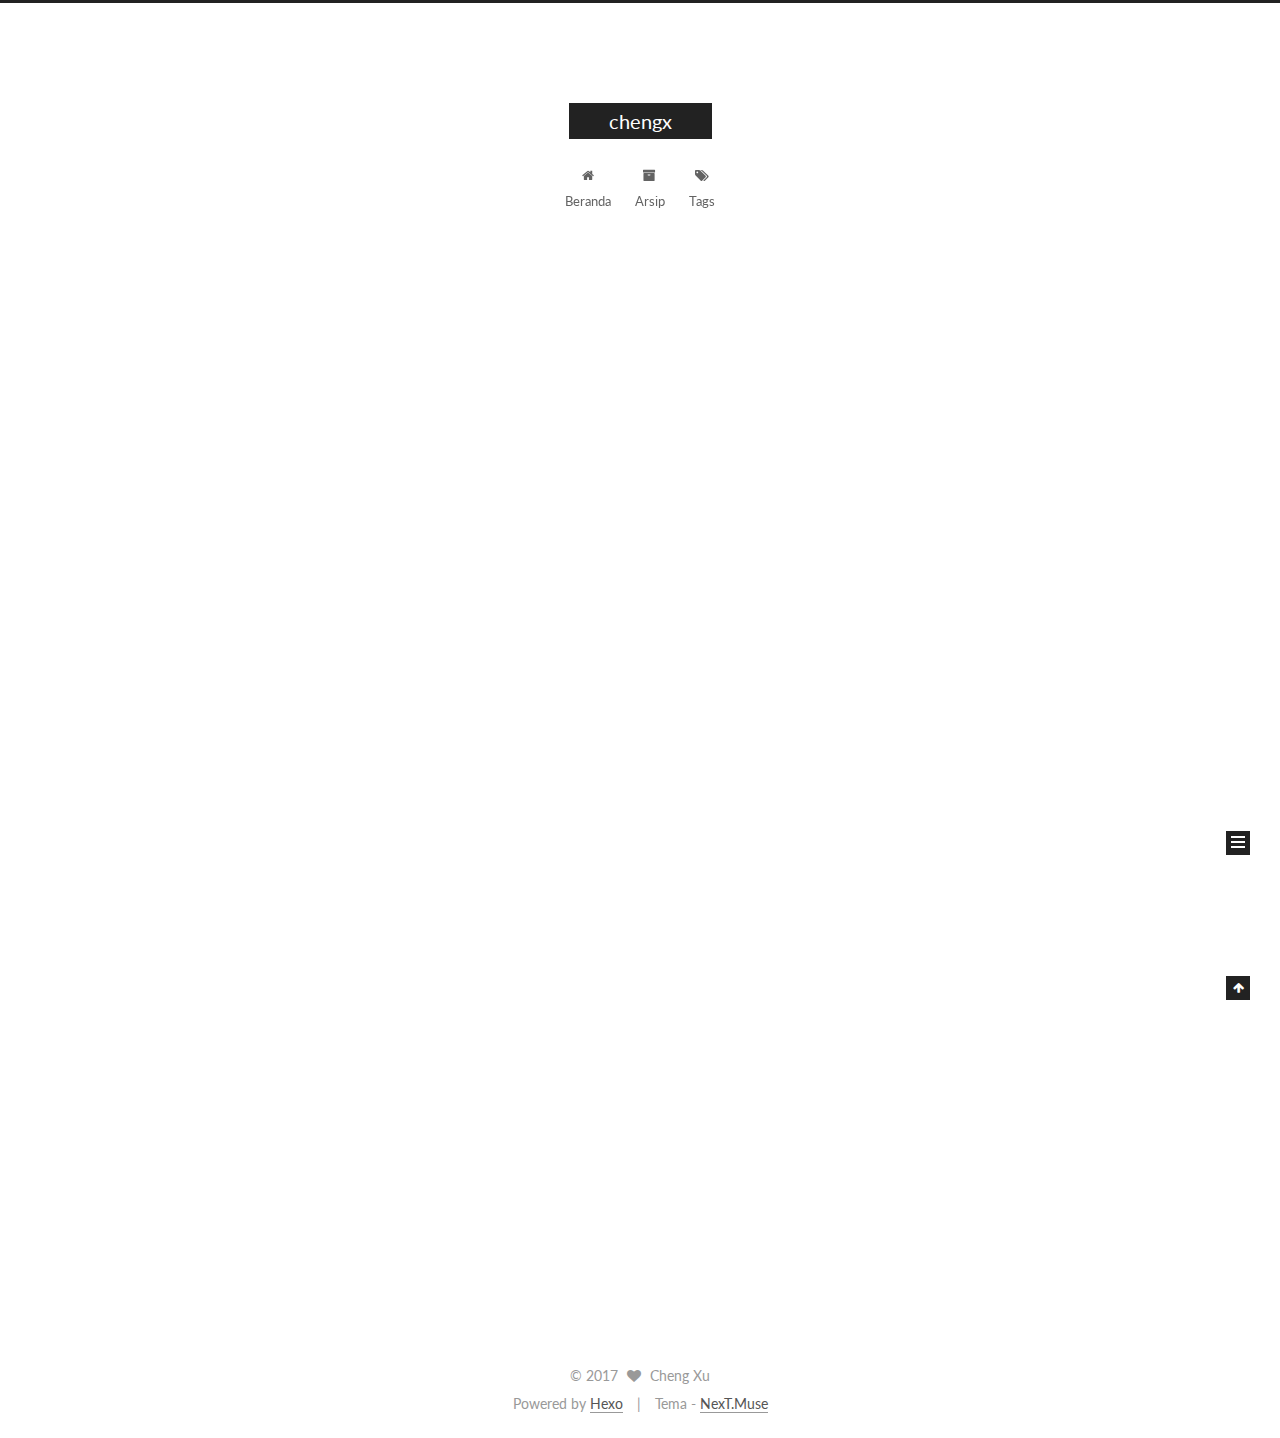
==== index.html @ 77d743a7 "Site updated: 2017-06-28 13:13:31" ====
<!doctype html>



  


<html class="theme-next muse use-motion" lang="">
<head>
  <meta charset="UTF-8"/>
<meta http-equiv="X-UA-Compatible" content="IE=edge" />
<meta name="viewport" content="width=device-width, initial-scale=1, maximum-scale=1"/>









<meta http-equiv="Cache-Control" content="no-transform" />
<meta http-equiv="Cache-Control" content="no-siteapp" />















  
  
  <link href="/lib/fancybox/source/jquery.fancybox.css?v=2.1.5" rel="stylesheet" type="text/css" />




  
  
  
  

  
    
    
  

  

  

  

  

  
    
    
    <link href="//fonts.googleapis.com/css?family=Lato:300,300italic,400,400italic,700,700italic&subset=latin,latin-ext" rel="stylesheet" type="text/css">
  






<link href="/lib/font-awesome/css/font-awesome.min.css?v=4.6.2" rel="stylesheet" type="text/css" />

<link href="/css/main.css?v=5.1.1" rel="stylesheet" type="text/css" />


  <meta name="keywords" content="Hexo, NexT" />








  <link rel="shortcut icon" type="image/x-icon" href="/favicon.ico?v=5.1.1" />






<meta property="og:type" content="website">
<meta property="og:title" content="chengx">
<meta property="og:url" content="http://yoursite.com/index.html">
<meta property="og:site_name" content="chengx">
<meta name="twitter:card" content="summary">
<meta name="twitter:title" content="chengx">



<script type="text/javascript" id="hexo.configurations">
  var NexT = window.NexT || {};
  var CONFIG = {
    root: '/',
    scheme: 'Muse',
    sidebar: {"position":"left","display":"post","offset":12,"offset_float":0,"b2t":false,"scrollpercent":false},
    fancybox: true,
    motion: true,
    duoshuo: {
      userId: '0',
      author: 'Penulis'
    },
    algolia: {
      applicationID: '',
      apiKey: '',
      indexName: '',
      hits: {"per_page":10},
      labels: {"input_placeholder":"Search for Posts","hits_empty":"We didn't find any results for the search: ${query}","hits_stats":"${hits} results found in ${time} ms"}
    }
  };
</script>



  <link rel="canonical" href="http://yoursite.com/"/>





  <title>chengx</title>
  














</head>

<body itemscope itemtype="http://schema.org/WebPage" lang="">

  
  
    
  

  <div class="container sidebar-position-left 
   page-home 
 ">
    <div class="headband"></div>

    <header id="header" class="header" itemscope itemtype="http://schema.org/WPHeader">
      <div class="header-inner"><div class="site-brand-wrapper">
  <div class="site-meta ">
    

    <div class="custom-logo-site-title">
      <a href="/"  class="brand" rel="start">
        <span class="logo-line-before"><i></i></span>
        <span class="site-title">chengx</span>
        <span class="logo-line-after"><i></i></span>
      </a>
    </div>
      
        <p class="site-subtitle"></p>
      
  </div>

  <div class="site-nav-toggle">
    <button>
      <span class="btn-bar"></span>
      <span class="btn-bar"></span>
      <span class="btn-bar"></span>
    </button>
  </div>
</div>

<nav class="site-nav">
  

  
    <ul id="menu" class="menu">
      
        
        <li class="menu-item menu-item-home">
          <a href="/" rel="section">
            
              <i class="menu-item-icon fa fa-fw fa-home"></i> <br />
            
            Beranda
          </a>
        </li>
      
        
        <li class="menu-item menu-item-archives">
          <a href="/archives/" rel="section">
            
              <i class="menu-item-icon fa fa-fw fa-archive"></i> <br />
            
            Arsip
          </a>
        </li>
      
        
        <li class="menu-item menu-item-tags">
          <a href="/tags/" rel="section">
            
              <i class="menu-item-icon fa fa-fw fa-tags"></i> <br />
            
            Tags
          </a>
        </li>
      

      
    </ul>
  

  
</nav>



 </div>
    </header>

    <main id="main" class="main">
      <div class="main-inner">
        <div class="content-wrap">
          <div id="content" class="content">
            
  <section id="posts" class="posts-expand">
    
      

  

  
  
  

  <article class="post post-type-normal " itemscope itemtype="http://schema.org/Article">
    <link itemprop="mainEntityOfPage" href="http://yoursite.com/2017/06/28/hello-world/">

    <span hidden itemprop="author" itemscope itemtype="http://schema.org/Person">
      <meta itemprop="name" content="Cheng Xu">
      <meta itemprop="description" content="">
      <meta itemprop="image" content="/images/avatar.gif">
    </span>

    <span hidden itemprop="publisher" itemscope itemtype="http://schema.org/Organization">
      <meta itemprop="name" content="chengx">
    </span>

    
      <header class="post-header">

        
        
          <h1 class="post-title" itemprop="name headline">
                
                <a class="post-title-link" href="/2017/06/28/hello-world/" itemprop="url">Hello World</a></h1>
        

        <div class="post-meta">
          <span class="post-time">
            
              <span class="post-meta-item-icon">
                <i class="fa fa-calendar-o"></i>
              </span>
              
                <span class="post-meta-item-text">Diposting di</span>
              
              <time title="Post created" itemprop="dateCreated datePublished" datetime="2017-06-28T11:59:55+08:00">
                2017-06-28
              </time>
            

            

            
          </span>

          

          
            
          

          
          

          

          

          

        </div>
      </header>
    

    <div class="post-body" itemprop="articleBody">

      
      

      
        
          
            <p>Welcome to <a href="https://hexo.io/" target="_blank" rel="external">Hexo</a>! This is your very first post. Check <a href="https://hexo.io/docs/" target="_blank" rel="external">documentation</a> for more info. If you get any problems when using Hexo, you can find the answer in <a href="https://hexo.io/docs/troubleshooting.html" target="_blank" rel="external">troubleshooting</a> or you can ask me on <a href="https://github.com/hexojs/hexo/issues" target="_blank" rel="external">GitHub</a>.</p>
<h2 id="Quick-Start"><a href="#Quick-Start" class="headerlink" title="Quick Start"></a>Quick Start</h2><h3 id="Create-a-new-post"><a href="#Create-a-new-post" class="headerlink" title="Create a new post"></a>Create a new post</h3><figure class="highlight bash"><table><tr><td class="gutter"><pre><div class="line">1</div></pre></td><td class="code"><pre><div class="line">$ hexo new <span class="string">"My New Post"</span></div></pre></td></tr></table></figure>
<p>More info: <a href="https://hexo.io/docs/writing.html" target="_blank" rel="external">Writing</a></p>
<h3 id="Run-server"><a href="#Run-server" class="headerlink" title="Run server"></a>Run server</h3><figure class="highlight bash"><table><tr><td class="gutter"><pre><div class="line">1</div></pre></td><td class="code"><pre><div class="line">$ hexo server</div></pre></td></tr></table></figure>
<p>More info: <a href="https://hexo.io/docs/server.html" target="_blank" rel="external">Server</a></p>
<h3 id="Generate-static-files"><a href="#Generate-static-files" class="headerlink" title="Generate static files"></a>Generate static files</h3><figure class="highlight bash"><table><tr><td class="gutter"><pre><div class="line">1</div></pre></td><td class="code"><pre><div class="line">$ hexo generate</div></pre></td></tr></table></figure>
<p>More info: <a href="https://hexo.io/docs/generating.html" target="_blank" rel="external">Generating</a></p>
<h3 id="Deploy-to-remote-sites"><a href="#Deploy-to-remote-sites" class="headerlink" title="Deploy to remote sites"></a>Deploy to remote sites</h3><figure class="highlight bash"><table><tr><td class="gutter"><pre><div class="line">1</div></pre></td><td class="code"><pre><div class="line">$ hexo deploy</div></pre></td></tr></table></figure>
<p>More info: <a href="https://hexo.io/docs/deployment.html" target="_blank" rel="external">Deployment</a></p>

          
        
      
    </div>

    <div>
      
    </div>

    <div>
      
    </div>

    <div>
      
    </div>

    <footer class="post-footer">
      

      

      

      
      
        <div class="post-eof"></div>
      
    </footer>
  </article>


    
  </section>

  


          </div>
          


          

        </div>
        
          
  
  <div class="sidebar-toggle">
    <div class="sidebar-toggle-line-wrap">
      <span class="sidebar-toggle-line sidebar-toggle-line-first"></span>
      <span class="sidebar-toggle-line sidebar-toggle-line-middle"></span>
      <span class="sidebar-toggle-line sidebar-toggle-line-last"></span>
    </div>
  </div>

  <aside id="sidebar" class="sidebar">
    <div class="sidebar-inner">

      

      

      <section class="site-overview sidebar-panel sidebar-panel-active">
        <div class="site-author motion-element" itemprop="author" itemscope itemtype="http://schema.org/Person">
          <img class="site-author-image" itemprop="image"
               src="/images/avatar.gif"
               alt="Cheng Xu" />
          <p class="site-author-name" itemprop="name">Cheng Xu</p>
           
              <p class="site-description motion-element" itemprop="description"></p>
          
        </div>
        <nav class="site-state motion-element">

          
            <div class="site-state-item site-state-posts">
              <a href="/archives/">
                <span class="site-state-item-count">1</span>
                <span class="site-state-item-name">posting</span>
              </a>
            </div>
          

          

          

        </nav>

        

        <div class="links-of-author motion-element">
          
        </div>

        
        

        
        

        


      </section>

      

      

    </div>
  </aside>


        
      </div>
    </main>

    <footer id="footer" class="footer">
      <div class="footer-inner">
        <div class="copyright" >
  
  &copy; 
  <span itemprop="copyrightYear">2017</span>
  <span class="with-love">
    <i class="fa fa-heart"></i>
  </span>
  <span class="author" itemprop="copyrightHolder">Cheng Xu</span>
</div>


<div class="powered-by">
  Powered by <a class="theme-link" href="https://hexo.io">Hexo</a>
</div>

<div class="theme-info">
  Tema -
  <a class="theme-link" href="https://github.com/iissnan/hexo-theme-next">
    NexT.Muse
  </a>
</div>


        

        
      </div>
    </footer>

    
      <div class="back-to-top">
        <i class="fa fa-arrow-up"></i>
        
      </div>
    

  </div>

  

<script type="text/javascript">
  if (Object.prototype.toString.call(window.Promise) !== '[object Function]') {
    window.Promise = null;
  }
</script>









  












  
  <script type="text/javascript" src="/lib/jquery/index.js?v=2.1.3"></script>

  
  <script type="text/javascript" src="/lib/fastclick/lib/fastclick.min.js?v=1.0.6"></script>

  
  <script type="text/javascript" src="/lib/jquery_lazyload/jquery.lazyload.js?v=1.9.7"></script>

  
  <script type="text/javascript" src="/lib/velocity/velocity.min.js?v=1.2.1"></script>

  
  <script type="text/javascript" src="/lib/velocity/velocity.ui.min.js?v=1.2.1"></script>

  
  <script type="text/javascript" src="/lib/fancybox/source/jquery.fancybox.pack.js?v=2.1.5"></script>


  


  <script type="text/javascript" src="/js/src/utils.js?v=5.1.1"></script>

  <script type="text/javascript" src="/js/src/motion.js?v=5.1.1"></script>



  
  

  
    <script type="text/javascript" src="/js/src/scrollspy.js?v=5.1.1"></script>
<script type="text/javascript" src="/js/src/post-details.js?v=5.1.1"></script>

  

  


  <script type="text/javascript" src="/js/src/bootstrap.js?v=5.1.1"></script>



  


  




	





  





  





  






  





  

  

  

  

  

  

</body>
</html>
---- css/main.css ----
/* normalize.css v3.0.2 | MIT License | git.io/normalize */
html {
  font-family: sans-serif; /* 1 */
  -ms-text-size-adjust: 100%; /* 2 */
  -webkit-text-size-adjust: 100%; /* 2 */
}
body {
  margin: 0;
}
article,
aside,
details,
figcaption,
figure,
footer,
header,
hgroup,
main,
menu,
nav,
section,
summary {
  display: block;
}
audio,
canvas,
progress,
video {
  display: inline-block; /* 1 */
  vertical-align: baseline; /* 2 */
}
audio:not([controls]) {
  display: none;
  height: 0;
}
[hidden],
template {
  display: none;
}
a {
  background-color: transparent;
}
a:active,
a:hover {
  outline: 0;
}
abbr[title] {
  border-bottom: 1px dotted;
}
b,
strong {
  font-weight: bold;
}
dfn {
  font-style: italic;
}
h1 {
  font-size: 2em;
  margin: 0.67em 0;
}
mark {
  background: #ff0;
  color: #000;
}
small {
  font-size: 80%;
}
sub,
sup {
  font-size: 75%;
  line-height: 0;
  position: relative;
  vertical-align: baseline;
}
sup {
  top: -0.5em;
}
sub {
  bottom: -0.25em;
}
img {
  border: 0;
}
svg:not(:root) {
  overflow: hidden;
}
figure {
  margin: 1em 40px;
}
hr {
  -moz-box-sizing: content-box;
  box-sizing: content-box;
  height: 0;
}
pre {
  overflow: auto;
}
code,
kbd,
pre,
samp {
  font-family: monospace, monospace;
  font-size: 1em;
}
button,
input,
optgroup,
select,
textarea {
  color: inherit; /* 1 */
  font: inherit; /* 2 */
  margin: 0; /* 3 */
}
button {
  overflow: visible;
}
button,
select {
  text-transform: none;
}
button,
html input[type="button"],
input[type="reset"],
input[type="submit"] {
  -webkit-appearance: button; /* 2 */
  cursor: pointer; /* 3 */
}
button[disabled],
html input[disabled] {
  cursor: default;
}
button::-moz-focus-inner,
input::-moz-focus-inner {
  border: 0;
  padding: 0;
}
input {
  line-height: normal;
}
input[type="checkbox"],
input[type="radio"] {
  box-sizing: border-box; /* 1 */
  padding: 0; /* 2 */
}
input[type="number"]::-webkit-inner-spin-button,
input[type="number"]::-webkit-outer-spin-button {
  height: auto;
}
input[type="search"] {
  -webkit-appearance: textfield; /* 1 */
  -moz-box-sizing: content-box;
  -webkit-box-sizing: content-box; /* 2 */
  box-sizing: content-box;
}
input[type="search"]::-webkit-search-cancel-button,
input[type="search"]::-webkit-search-decoration {
  -webkit-appearance: none;
}
fieldset {
  border: 1px solid #c0c0c0;
  margin: 0 2px;
  padding: 0.35em 0.625em 0.75em;
}
legend {
  border: 0; /* 1 */
  padding: 0; /* 2 */
}
textarea {
  overflow: auto;
}
optgroup {
  font-weight: bold;
}
table {
  border-collapse: collapse;
  border-spacing: 0;
}
td,
th {
  padding: 0;
}
::selection {
  background: #262a30;
  color: #fff;
}
body {
  position: relative;
  font-family: 'Lato', "PingFang SC", "Microsoft YaHei", sans-serif;
  font-size: 14px;
  line-height: 2;
  color: #555;
  background: #fff;
}
@media (max-width: 767px) {
  body {
    padding-right: 0 !important;
  }
}
@media (min-width: 768px) and (max-width: 991px) {
  body {
    padding-right: 0 !important;
  }
}
@media (min-width: 1600px) {
  body {
    font-size: 16px;
  }
}
h1,
h2,
h3,
h4,
h5,
h6 {
  margin: 0;
  padding: 0;
  font-weight: bold;
  line-height: 1.5;
  font-family: 'Lato', "PingFang SC", "Microsoft YaHei", sans-serif;
}
h2,
h3,
h4,
h5,
h6 {
  margin: 20px 0 15px;
}
h1 {
  font-size: 22px;
}
@media (max-width: 767px) {
  h1 {
    font-size: 18px;
  }
}
h2 {
  font-size: 20px;
}
@media (max-width: 767px) {
  h2 {
    font-size: 16px;
  }
}
h3 {
  font-size: 18px;
}
@media (max-width: 767px) {
  h3 {
    font-size: 14px;
  }
}
h4 {
  font-size: 16px;
}
@media (max-width: 767px) {
  h4 {
    font-size: 12px;
  }
}
h5 {
  font-size: 14px;
}
@media (max-width: 767px) {
  h5 {
    font-size: 10px;
  }
}
h6 {
  font-size: 12px;
}
@media (max-width: 767px) {
  h6 {
    font-size: 8px;
  }
}
p {
  margin: 0 0 25px 0;
}
a {
  color: #555;
  text-decoration: none;
  border-bottom: 1px solid #999;
  word-wrap: break-word;
}
a:hover {
  color: #222;
  border-bottom-color: #222;
}
blockquote {
  margin: 0;
  padding: 0;
}
img {
  display: block;
  margin: auto;
  max-width: 100%;
  height: auto;
}
hr {
  margin: 40px 0;
  height: 3px;
  border: none;
  background-color: #ddd;
  background-image: repeating-linear-gradient(-45deg, #fff, #fff 4px, transparent 4px, transparent 8px);
}
blockquote {
  padding: 0 15px;
  color: #666;
  border-left: 4px solid #ddd;
}
blockquote cite::before {
  content: "-";
  padding: 0 5px;
}
dt {
  font-weight: 700;
}
dd {
  margin: 0;
  padding: 0;
}
.text-left {
  text-align: left;
}
.text-center {
  text-align: center;
}
.text-right {
  text-align: right;
}
.text-justify {
  text-align: justify;
}
.text-nowrap {
  white-space: nowrap;
}
.text-lowercase {
  text-transform: lowercase;
}
.text-uppercase {
  text-transform: uppercase;
}
.text-capitalize {
  text-transform: capitalize;
}
.center-block {
  display: block;
  margin-left: auto;
  margin-right: auto;
}
.clearfix:before,
.clearfix:after {
  content: " ";
  display: table;
}
.clearfix:after {
  clear: both;
}
.pullquote {
  width: 45%;
}
.pullquote.left {
  float: left;
  margin-left: 5px;
  margin-right: 10px;
}
.pullquote.right {
  float: right;
  margin-left: 10px;
  margin-right: 5px;
}
.affix.affix.affix {
  position: fixed;
}
.translation {
  margin-top: -20px;
  font-size: 14px;
  color: #999;
}
.scrollbar-measure {
  width: 100px;
  height: 100px;
  overflow: scroll;
  position: absolute;
  top: -9999px;
}
.use-motion .motion-element {
  opacity: 0;
}
table {
  margin: 20px 0;
  width: 100%;
  border-collapse: collapse;
  border-spacing: 0;
  border: 1px solid #ddd;
  font-size: 14px;
  table-layout: fixed;
  word-wrap: break-all;
}
table>tbody>tr:nth-of-type(odd) {
  background-color: #f9f9f9;
}
table>tbody>tr:hover {
  background-color: #f5f5f5;
}
caption,
th,
td {
  padding: 8px;
  text-align: left;
  vertical-align: middle;
  font-weight: normal;
}
th,
td {
  border-bottom: 3px solid #ddd;
  border-right: 1px solid #eee;
}
th {
  padding-bottom: 10px;
  font-weight: 700;
}
td {
  border-bottom-width: 1px;
}
html,
body {
  height: 100%;
}
.container {
  position: relative;
  min-height: 100%;
}
.header-inner {
  margin: 0 auto;
  padding: 100px 0 70px;
  width: 700px;
}
@media (min-width: 1600px) {
  .container .header-inner {
    width: 900px;
  }
}
.main {
  padding-bottom: 150px;
}
.main-inner {
  margin: 0 auto;
  width: 700px;
}
@media (min-width: 1600px) {
  .container .main-inner {
    width: 900px;
  }
}
.footer {
  position: absolute;
  left: 0;
  bottom: 0;
  width: 100%;
  min-height: 50px;
}
.footer-inner {
  box-sizing: border-box;
  margin: 20px auto;
  width: 700px;
}
@media (min-width: 1600px) {
  .container .footer-inner {
    width: 900px;
  }
}
pre,
.highlight {
  overflow: auto;
  margin: 20px 0;
  padding: 0;
  font-size: 13px;
  color: #4d4d4c;
  background: #f7f7f7;
  line-height: 1.6;
}
pre,
code {
  font-family: consolas, Menlo, "PingFang SC", "Microsoft YaHei", monospace;
}
code {
  padding: 2px 4px;
  word-wrap: break-word;
  color: #555;
  background: #eee;
  border-radius: 3px;
  font-size: 13px;
}
pre code {
  padding: 0;
  color: #4d4d4c;
  background: none;
  text-shadow: none;
}
.highlight {
  border-radius: 1px;
}
.highlight pre {
  border: none;
  margin: 0;
  padding: 10px 0;
}
.highlight table {
  margin: 0;
  width: auto;
  border: none;
}
.highlight td {
  border: none;
  padding: 0;
}
.highlight figcaption {
  font-size: 1em;
  color: #4d4d4c;
  line-height: 1em;
  margin-bottom: 1em;
}
.highlight figcaption:before,
.highlight figcaption:after {
  content: " ";
  display: table;
}
.highlight figcaption:after {
  clear: both;
}
.highlight figcaption a {
  float: right;
  color: #4d4d4c;
}
.highlight figcaption a:hover {
  border-bottom-color: #4d4d4c;
}
.highlight .gutter pre {
  padding-left: 10px;
  padding-right: 10px;
  color: #869194;
  text-align: right;
  background-color: #eff2f3;
}
.highlight .code pre {
  width: 100%;
  padding-left: 10px;
  padding-right: 10px;
  background-color: #f7f7f7;
}
.highlight .line {
  height: 20px;
}
.gutter {
  -webkit-user-select: none;
  -moz-user-select: none;
  -ms-user-select: none;
  user-select: none;
}
.gist table {
  width: auto;
}
.gist table td {
  border: none;
}
pre .deletion {
  background: #fdd;
}
pre .addition {
  background: #dfd;
}
pre .meta {
  color: #8959a8;
}
pre .comment {
  color: #8e908c;
}
pre .variable,
pre .attribute,
pre .tag,
pre .regexp,
pre .ruby .constant,
pre .xml .tag .title,
pre .xml .pi,
pre .xml .doctype,
pre .html .doctype,
pre .css .id,
pre .css .class,
pre .css .pseudo {
  color: #c82829;
}
pre .number,
pre .preprocessor,
pre .built_in,
pre .literal,
pre .params,
pre .constant,
pre .command {
  color: #f5871f;
}
pre .ruby .class .title,
pre .css .rules .attribute,
pre .string,
pre .value,
pre .inheritance,
pre .header,
pre .ruby .symbol,
pre .xml .cdata,
pre .special,
pre .number,
pre .formula {
  color: #718c00;
}
pre .title,
pre .css .hexcolor {
  color: #3e999f;
}
pre .function,
pre .python .decorator,
pre .python .title,
pre .ruby .function .title,
pre .ruby .title .keyword,
pre .perl .sub,
pre .javascript .title,
pre .coffeescript .title {
  color: #4271ae;
}
pre .keyword,
pre .javascript .function {
  color: #8959a8;
}
.full-image.full-image.full-image {
  border: none;
  max-width: 100%;
  width: auto;
  margin: 20px auto;
}
@media (min-width: 992px) {
  .full-image.full-image.full-image {
    max-width: none;
    width: 110%;
    margin: 25px -5%;
  }
}
.blockquote-center,
.page-home .post-type-quote blockquote,
.page-post-detail .post-type-quote blockquote {
  position: relative;
  margin: 40px 0;
  padding: 0;
  border-left: none;
  text-align: center;
}
.blockquote-center::before,
.page-home .post-type-quote blockquote::before,
.page-post-detail .post-type-quote blockquote::before,
.blockquote-center::after,
.page-home .post-type-quote blockquote::after,
.page-post-detail .post-type-quote blockquote::after {
  position: absolute;
  content: ' ';
  display: block;
  width: 100%;
  height: 24px;
  opacity: 0.2;
  background-repeat: no-repeat;
  background-position: 0 -6px;
  background-size: 22px 22px;
}
.blockquote-center::before,
.page-home .post-type-quote blockquote::before,
.page-post-detail .post-type-quote blockquote::before {
  top: -20px;
  background-image: url("../images/quote-l.svg");
  border-top: 1px solid #ccc;
}
.blockquote-center::after,
.page-home .post-type-quote blockquote::after,
.page-post-detail .post-type-quote blockquote::after {
  bottom: -20px;
  background-image: url("../images/quote-r.svg");
  border-bottom: 1px solid #ccc;
  background-position: 100% 8px;
}
.blockquote-center p,
.page-home .post-type-quote blockquote p,
.page-post-detail .post-type-quote blockquote p,
.blockquote-center div,
.page-home .post-type-quote blockquote div,
.page-post-detail .post-type-quote blockquote div {
  text-align: center;
}
.post .post-body .group-picture img {
  box-sizing: border-box;
  padding: 0 3px;
  border: none;
}
.post .group-picture-row {
  overflow: hidden;
  margin-top: 6px;
}
.post .group-picture-row:first-child {
  margin-top: 0;
}
.post .group-picture-column {
  float: left;
}
.page-post-detail .post-body .group-picture-column {
  float: none;
  margin-top: 10px;
  width: auto !important;
}
.page-post-detail .post-body .group-picture-column img {
  margin: 0 auto;
}
.page-archive .group-picture-container {
  overflow: hidden;
}
.page-archive .group-picture-row {
  float: left;
}
.page-archive .group-picture-row:first-child {
  margin-top: 6px;
}
.page-archive .group-picture-column {
  max-width: 150px;
  max-height: 150px;
}
.note {
  padding: 20px;
  margin: 20px 0;
  border: 1px solid #eee;
  border-left-width: 5px;
  border-radius: 3px;
}
.note h2,
.note h3,
.note h4,
.note h5,
.note h6 {
  margin-top: 0;
  margin-bottom: 5px;
  padding-top: 0 !important;
}
.note p:last-child {
  margin-bottom: 0;
}
.note code {
  border-radius: 3px;
}
.note+.note {
  margin-top: -5px;
}
.default {
  border-left-color: #777;
}
.default h2,
.default h3,
.default h4,
.default h5,
.default h6 {
  color: #777;
}
.primary {
  border-left-color: #428bca;
}
.primary h2,
.primary h3,
.primary h4,
.primary h5,
.primary h6 {
  color: #428bca;
}
.success {
  border-left-color: #5cb85c;
}
.success h2,
.success h3,
.success h4,
.success h5,
.success h6 {
  color: #5cb85c;
}
.danger {
  border-left-color: #d9534f;
}
.danger h2,
.danger h3,
.danger h4,
.danger h5,
.danger h6 {
  color: #d9534f;
}
.warning {
  border-left-color: #f0ad4e;
}
.warning h2,
.warning h3,
.warning h4,
.warning h5,
.warning h6 {
  color: #f0ad4e;
}
.info {
  border-left-color: #5bc0de;
}
.info h2,
.info h3,
.info h4,
.info h5,
.info h6 {
  color: #5bc0de;
}
.btn {
  display: inline-block;
  padding: 0 20px;
  font-size: 14px;
  color: #fff;
  background: #222;
  border: 2px solid #222;
  text-decoration: none;
  border-radius: 0;
  transition-property: background-color;
  transition-duration: 0.2s;
  transition-timing-function: ease-in-out;
  transition-delay: 0s;
}
.btn:hover,
.post-button .btn:hover {
  border-color: #222;
  color: #222;
  background: #fff;
}
.btn-bar {
  display: block;
  width: 22px;
  height: 2px;
  background: #555;
  border-radius: 1px;
}
.btn-bar+.btn-bar {
  margin-top: 4px;
}
.pagination {
  margin: 120px 0 40px;
  text-align: center;
  border-top: 1px solid #eee;
}
.page-number-basic,
.pagination .prev,
.pagination .next,
.pagination .page-number,
.pagination .space {
  display: inline-block;
  position: relative;
  top: -1px;
  margin: 0 10px;
  padding: 0 10px;
  line-height: 30px;
}
@media (max-width: 767px) {
  .page-number-basic,
  .pagination .prev,
  .pagination .next,
  .pagination .page-number,
  .pagination .space {
    margin: 0 5px;
  }
}
.pagination .prev,
.pagination .next,
.pagination .page-number {
  border-bottom: 0;
  border-top: 1px solid #eee;
  transition-property: border-color;
  transition-duration: 0.2s;
  transition-timing-function: ease-in-out;
  transition-delay: 0s;
}
.pagination .prev:hover,
.pagination .next:hover,
.pagination .page-number:hover {
  border-top-color: #222;
}
.pagination .space {
  padding: 0;
  margin: 0;
}
.pagination .prev {
  margin-left: 0;
}
.pagination .next {
  margin-right: 0;
}
.pagination .page-number.current {
  color: #fff;
  background: #ccc;
  border-top-color: #ccc;
}
@media (max-width: 767px) {
  .pagination {
    border-top: none;
  }
  .pagination .prev,
  .pagination .next,
  .pagination .page-number {
    margin-bottom: 10px;
    border-top: 0;
    border-bottom: 1px solid #eee;
  }
  .pagination .prev:hover,
  .pagination .next:hover,
  .pagination .page-number:hover {
    border-bottom-color: #222;
  }
}
.comments {
  margin: 60px 20px 0;
}
.tag-cloud {
  text-align: center;
}
.tag-cloud a {
  display: inline-block;
  margin: 10px;
}
.back-to-top {
  box-sizing: border-box;
  position: fixed;
  bottom: -100px;
  right: 30px;
  z-index: 1050;
  padding: 0 6px;
  width: 24px;
  background: #222;
  font-size: 12px;
  opacity: 1;
  color: #fff;
  cursor: pointer;
  text-align: center;
  -webkit-transform: translateZ(0);
  transition-property: bottom;
  transition-duration: 0.2s;
  transition-timing-function: ease-in-out;
  transition-delay: 0s;
}
@media (max-width: 767px) {
  .back-to-top {
    display: none;
  }
}
@media (min-width: 768px) and (max-width: 991px) {
  .back-to-top {
    display: none;
  }
}
.back-to-top.back-to-top-on {
  bottom: 19px;
}
.header {
  background: transparent;
}
.header-inner {
  position: relative;
}
.headband {
  height: 3px;
  background: #222;
}
.site-meta {
  margin: 0;
  text-align: center;
}
@media (max-width: 767px) {
  .site-meta {
    text-align: center;
  }
}
.brand {
  position: relative;
  display: inline-block;
  padding: 0 40px;
  color: #fff;
  background: #222;
  border-bottom: none;
}
.brand:hover {
  color: #fff;
}
.logo {
  display: inline-block;
  margin-right: 5px;
  line-height: 36px;
  vertical-align: top;
}
.site-title {
  display: inline-block;
  vertical-align: top;
  line-height: 36px;
  font-size: 20px;
  font-weight: normal;
  font-family: 'Lato', "PingFang SC", "Microsoft YaHei", sans-serif;
}
.site-subtitle {
  margin-top: 10px;
  font-size: 13px;
  color: #999;
}
.use-motion .brand {
  opacity: 0;
}
.use-motion .logo,
.use-motion .site-title,
.use-motion .site-subtitle {
  opacity: 0;
  position: relative;
  top: -10px;
}
.site-nav-toggle {
  display: none;
  position: absolute;
  top: 10px;
  left: 10px;
}
@media (max-width: 767px) {
  .site-nav-toggle {
    display: block;
  }
}
.site-nav-toggle button {
  margin-top: 2px;
  padding: 9px 10px;
  background: transparent;
  border: none;
}
@media (max-width: 767px) {
  .site-nav {
    display: none;
    margin: 0 -10px;
    padding: 0 10px;
    clear: both;
    border-top: 1px solid #ddd;
  }
}
@media (min-width: 768px) and (max-width: 991px) {
  .site-nav {
    display: block !important;
  }
}
@media (min-width: 992px) {
  .site-nav {
    display: block !important;
  }
}
.menu {
  margin-top: 20px;
  padding-left: 0;
  text-align: center;
}
.menu .menu-item {
  display: inline-block;
  margin: 0 10px;
  list-style: none;
}
@media screen and (max-width: 767px) {
  .menu .menu-item {
    margin-top: 10px;
  }
}
.menu .menu-item a {
  display: block;
  font-size: 13px;
  line-height: inherit;
  border-bottom: 1px solid transparent;
  transition-property: border-color;
  transition-duration: 0.2s;
  transition-timing-function: ease-in-out;
  transition-delay: 0s;
}
.menu .menu-item a:hover {
  border-bottom-color: #222;
}
.menu .menu-item .fa {
  margin-right: 5px;
}
.use-motion .menu-item {
  opacity: 0;
}
.post-body {
  font-family: 'Lato', "PingFang SC", "Microsoft YaHei", sans-serif;
}
@media (max-width: 767px) {
  .post-body {
    word-break: break-word;
  }
}
.post-body .fancybox img {
  display: block !important;
  margin: 0 auto;
  cursor: pointer;
  cursor: zoom-in;
  cursor: -webkit-zoom-in;
}
.post-body .image-caption,
.post-body .figure .caption {
  margin: 10px auto 15px;
  text-align: center;
  font-size: 14px;
  color: #999;
  font-weight: bold;
  line-height: 1;
}
.post-sticky-flag {
  display: inline-block;
  font-size: 16px;
  -ms-transform: rotate(30deg);
  -webkit-transform: rotate(30deg);
  -moz-transform: rotate(30deg);
  -ms-transform: rotate(30deg);
  -o-transform: rotate(30deg);
  transform: rotate(30deg);
}
.posts-expand {
  padding-top: 40px;
}
@media (max-width: 767px) {
  .posts-expand {
    margin: 0 20px;
  }
  .post-body pre {
    padding: 10px;
  }
  .post-body pre .gutter pre {
    padding-right: 10px;
  }
  .post-body .highlight {
    margin-left: 0px;
    margin-right: 0px;
    padding: 0;
  }
  .post-body .highlight .gutter pre {
    padding-right: 10px;
  }
}
@media (min-width: 992px) {
  .posts-expand .post-body {
    text-align: justify;
  }
}
.posts-expand .post-body h2,
.posts-expand .post-body h3,
.posts-expand .post-body h4,
.posts-expand .post-body h5,
.posts-expand .post-body h6 {
  padding-top: 10px;
}
.posts-expand .post-body h2 .header-anchor,
.posts-expand .post-body h3 .header-anchor,
.posts-expand .post-body h4 .header-anchor,
.posts-expand .post-body h5 .header-anchor,
.posts-expand .post-body h6 .header-anchor {
  float: right;
  margin-left: 10px;
  color: #ccc;
  border-bottom-style: none;
  visibility: hidden;
}
.posts-expand .post-body h2 .header-anchor:hover,
.posts-expand .post-body h3 .header-anchor:hover,
.posts-expand .post-body h4 .header-anchor:hover,
.posts-expand .post-body h5 .header-anchor:hover,
.posts-expand .post-body h6 .header-anchor:hover {
  color: inherit;
}
.posts-expand .post-body h2:hover .header-anchor,
.posts-expand .post-body h3:hover .header-anchor,
.posts-expand .post-body h4:hover .header-anchor,
.posts-expand .post-body h5:hover .header-anchor,
.posts-expand .post-body h6:hover .header-anchor {
  visibility: visible;
}
.posts-expand .post-body ul li {
  list-style: circle;
}
.posts-expand .post-body img {
  box-sizing: border-box;
  margin: auto;
  padding: 3px;
  border: 1px solid #ddd;
}
.posts-expand .fancybox img {
  margin: 0 auto;
}
@media (max-width: 767px) {
  .posts-collapse {
    margin: 0 20px;
  }
  .posts-collapse .post-title,
  .posts-collapse .post-meta {
    display: block;
    width: auto;
    text-align: left;
  }
}
.posts-collapse {
  position: relative;
  z-index: 1010;
  margin-left: 55px;
}
.posts-collapse::after {
  content: " ";
  position: absolute;
  top: 20px;
  left: 0;
  margin-left: -2px;
  width: 4px;
  height: 100%;
  background: #f5f5f5;
  z-index: -1;
}
@media (max-width: 767px) {
  .posts-collapse {
    margin: 0 20px;
  }
}
.posts-collapse .collection-title {
  position: relative;
  margin: 60px 0;
}
.posts-collapse .collection-title h1,
.posts-collapse .collection-title h2 {
  margin-left: 20px;
}
.posts-collapse .collection-title small {
  color: #bbb;
  margin-left: 5px;
}
.posts-collapse .collection-title::before {
  content: " ";
  position: absolute;
  left: 0;
  top: 50%;
  margin-left: -4px;
  margin-top: -4px;
  width: 8px;
  height: 8px;
  background: #bbb;
  border-radius: 50%;
}
.posts-collapse .post {
  margin: 30px 0;
}
.posts-collapse .post-header {
  position: relative;
  transition-duration: 0.2s;
  transition-timing-function: ease-in-out;
  transition-delay: 0s;
  transition-property: border;
  border-bottom: 1px dashed #ccc;
}
.posts-collapse .post-header::before {
  content: " ";
  position: absolute;
  left: 0;
  top: 12px;
  width: 6px;
  height: 6px;
  margin-left: -4px;
  background: #bbb;
  border-radius: 50%;
  border: 1px solid #fff;
  transition-duration: 0.2s;
  transition-timing-function: ease-in-out;
  transition-delay: 0s;
  transition-property: background;
}
.posts-collapse .post-header:hover {
  border-bottom-color: #666;
}
.posts-collapse .post-header:hover::before {
  background: #222;
}
.posts-collapse .post-meta {
  position: absolute;
  font-size: 12px;
  left: 20px;
  top: 5px;
}
.posts-collapse .post-comments-count {
  display: none;
}
.posts-collapse .post-title {
  margin-left: 60px;
  font-size: 16px;
  font-weight: normal;
  line-height: inherit;
}
.posts-collapse .post-title::after {
  margin-left: 3px;
  opacity: 0.6;
}
.posts-collapse .post-title a {
  color: #666;
  border-bottom: none;
}
.page-home .post-type-quote .post-header,
.page-post-detail .post-type-quote .post-header,
.page-home .post-type-quote .post-tags,
.page-post-detail .post-type-quote .post-tags {
  display: none;
}
.posts-expand .post-title {
  font-size: 26px;
  text-align: center;
  word-break: break-word;
  font-weight: 400;
}
@media (max-width: 767px) {
  .posts-expand .post-title {
    font-size: 22px;
  }
}
.posts-expand .post-title-link {
  display: inline-block;
  position: relative;
  color: #555;
  border-bottom: none;
  line-height: 1.2;
  vertical-align: top;
}
.posts-expand .post-title-link::before {
  content: "";
  position: absolute;
  width: 100%;
  height: 2px;
  bottom: 0;
  left: 0;
  background-color: #000;
  visibility: hidden;
  -webkit-transform: scaleX(0);
  -moz-transform: scaleX(0);
  -ms-transform: scaleX(0);
  -o-transform: scaleX(0);
  transform: scaleX(0);
  transition-duration: 0.2s;
  transition-timing-function: ease-in-out;
  transition-delay: 0s;
}
.posts-expand .post-title-link:hover::before {
  visibility: visible;
  -webkit-transform: scaleX(1);
  -moz-transform: scaleX(1);
  -ms-transform: scaleX(1);
  -o-transform: scaleX(1);
  transform: scaleX(1);
}
.posts-expand .post-title-link .fa {
  font-size: 16px;
}
.posts-expand .post-meta {
  margin: 3px 0 60px 0;
  color: #999;
  font-family: 'Lato', "PingFang SC", "Microsoft YaHei", sans-serif;
  font-size: 12px;
  text-align: center;
}
.posts-expand .post-meta .post-category-list {
  display: inline-block;
  margin: 0;
  padding: 3px;
}
.posts-expand .post-meta .post-category-list-link {
  color: #999;
}
.posts-expand .post-meta .post-description {
  font-size: 14px;
  margin-top: 2px;
}
.post-wordcount {
  display: inline-block;
}
.post-meta-divider {
  margin: 0 0.5em;
}
.post-meta-item-icon {
  margin-right: 3px;
}
@media (min-width: 768px) and (max-width: 991px) {
  .post-meta-item-icon {
    display: inline-block;
  }
}
@media (max-width: 767px) {
  .post-meta-item-icon {
    display: inline-block;
  }
}
@media (min-width: 768px) and (max-width: 991px) {
  .post-meta-item-text {
    display: none;
  }
}
@media (max-width: 767px) {
  .post-meta-item-text {
    display: none;
  }
}
@media (max-width: 767px) {
  .posts-expand .post-comments-count {
    display: none;
  }
}
.post-button {
  margin-top: 50px;
}
.post-button .btn {
  color: #fff;
  font-size: 14px;
  background: #222;
  border-radius: 0;
  line-height: 2;
  margin: 0 4px 8px 4px;
}
.post-button .fa-fw {
  width: 1.285714285714286em;
  text-align: left;
}
.posts-expand .post-tags {
  margin-top: 40px;
  text-align: center;
}
.posts-expand .post-tags a {
  display: inline-block;
  margin-right: 10px;
  font-size: 13px;
}
.post-nav {
  display: table;
  margin-top: 15px;
  width: 100%;
  border-top: 1px solid #eee;
}
.post-nav-divider {
  display: table-cell;
  width: 10%;
}
.post-nav-item {
  display: table-cell;
  padding: 10px 0 0 0;
  width: 45%;
  vertical-align: top;
}
.post-nav-item a {
  position: relative;
  display: block;
  line-height: 25px;
  font-size: 14px;
  color: #555;
  border-bottom: none;
}
.post-nav-item a:hover {
  color: #222;
  border-bottom: none;
}
.post-nav-item a:active {
  top: 2px;
}
.post-nav-item .fa {
  position: absolute;
  top: 8px;
  left: 0;
  font-size: 12px;
}
.post-nav-next a {
  padding-left: 15px;
}
.post-nav-prev {
  text-align: right;
}
.post-nav-prev a {
  padding-right: 15px;
}
.post-nav-prev .fa {
  right: 0;
  left: auto;
}
.posts-expand .post-eof {
  display: block;
  margin: 80px auto 60px;
  width: 8%;
  height: 1px;
  background: #ccc;
  text-align: center;
}
.post:last-child .post-eof.post-eof.post-eof {
  display: none;
}
.post-gallery {
  display: table;
  table-layout: fixed;
  width: 100%;
  border-collapse: separate;
}
.post-gallery-row {
  display: table-row;
}
.post-gallery .post-gallery-img {
  display: table-cell;
  text-align: center;
  vertical-align: middle;
  border: none;
}
.post-gallery .post-gallery-img img {
  max-width: 100%;
  max-height: 100%;
  border: none;
}
.fancybox-close,
.fancybox-close:hover {
  border: none;
}
.sidebar {
  position: fixed;
  right: 0;
  top: 0;
  bottom: 0;
  width: 0;
  z-index: 1040;
  box-shadow: inset 0 2px 6px #000;
  background: #222;
  -webkit-transform: translateZ(0);
}
.sidebar a {
  color: #999;
  border-bottom-color: #555;
}
.sidebar a:hover {
  color: #eee;
}
@media (min-width: 768px) and (max-width: 991px) {
  .sidebar {
    display: none !important;
  }
}
@media (max-width: 767px) {
  .sidebar {
    display: none !important;
  }
}
.sidebar-inner {
  position: relative;
  padding: 20px 10px;
  color: #999;
  text-align: center;
}
.sidebar-toggle {
  position: fixed;
  right: 30px;
  bottom: 45px;
  width: 14px;
  height: 14px;
  padding: 5px;
  background: #222;
  line-height: 0;
  z-index: 1050;
  cursor: pointer;
  -webkit-transform: translateZ(0);
}
@media (min-width: 768px) and (max-width: 991px) {
  .sidebar-toggle {
    display: none;
  }
}
@media (max-width: 767px) {
  .sidebar-toggle {
    display: none;
  }
}
.sidebar-toggle-line {
  position: relative;
  display: inline-block;
  vertical-align: top;
  height: 2px;
  width: 100%;
  background: #fff;
  margin-top: 3px;
}
.sidebar-toggle-line:first-child {
  margin-top: 0;
}
.site-author-image {
  display: block;
  margin: 0 auto;
  padding: 2px;
  max-width: 96px;
  height: auto;
  border: 2px solid #333;
}
.site-author-name {
  margin: 5px 0 0;
  text-align: center;
  color: #f5f5f5;
  font-weight: normal;
}
.site-description {
  margin-top: 5px;
  text-align: center;
  font-size: 14px;
  color: #999;
}
.site-state {
  overflow: hidden;
  line-height: 1.4;
  white-space: nowrap;
  text-align: center;
}
.site-state-item {
  display: inline-block;
  padding: 0 15px;
  border-left: 1px solid #333;
}
.site-state-item:first-child {
  border-left: none;
}
.site-state-item a {
  border-bottom: none;
}
.site-state-item-count {
  display: block;
  text-align: center;
  color: inherit;
  font-weight: 600;
  font-size: 18px;
}
.site-state-item-name {
  font-size: 13px;
  color: inherit;
}
.feed-link {
  margin-top: 20px;
}
.feed-link a {
  display: inline-block;
  padding: 0 15px;
  color: #fc6423;
  border: 1px solid #fc6423;
  border-radius: 4px;
}
.feed-link a i {
  color: #fc6423;
  font-size: 14px;
}
.feed-link a:hover {
  color: #fff;
  background: #fc6423;
}
.feed-link a:hover i {
  color: #fff;
}
.links-of-author {
  margin-top: 20px;
}
.links-of-author a {
  display: inline-block;
  vertical-align: middle;
  margin-right: 10px;
  margin-bottom: 10px;
  border-bottom-color: #555;
  font-size: 13px;
}
.links-of-author a:before {
  display: inline-block;
  vertical-align: middle;
  margin-right: 3px;
  content: " ";
  width: 4px;
  height: 4px;
  border-radius: 50%;
  background: #99c4d4;
}
.links-of-blogroll {
  font-size: 13px;
}
.links-of-blogroll-title {
  margin-top: 20px;
  font-size: 14px;
  font-weight: 600;
}
.links-of-blogroll-list {
  margin: 0;
  padding: 0;
  list-style: none;
}
.links-of-blogroll-item {
  padding: 2px 10px;
}
.sidebar-nav {
  margin: 0 0 20px;
  padding-left: 0;
}
.sidebar-nav li {
  display: inline-block;
  cursor: pointer;
  border-bottom: 1px solid transparent;
  font-size: 14px;
  color: #555;
}
.sidebar-nav li:hover {
  color: #f5f5f5;
}
.page-post-detail .sidebar-nav-toc {
  padding: 0 5px;
}
.page-post-detail .sidebar-nav-overview {
  margin-left: 10px;
}
.sidebar-nav .sidebar-nav-active {
  color: #87daff;
  border-bottom-color: #87daff;
}
.sidebar-nav .sidebar-nav-active:hover {
  color: #87daff;
}
.sidebar-panel {
  display: none;
}
.sidebar-panel-active {
  display: block;
}
.post-toc-empty {
  font-size: 14px;
  color: #666;
}
.post-toc-wrap {
  overflow: hidden;
}
.post-toc {
  overflow: auto;
}
.post-toc ol {
  margin: 0;
  padding: 0 2px 5px 10px;
  text-align: left;
  list-style: none;
  font-size: 14px;
}
.post-toc ol > ol {
  padding-left: 0;
}
.post-toc ol a {
  transition-duration: 0.2s;
  transition-timing-function: ease-in-out;
  transition-delay: 0s;
  transition-property: all;
  color: #999;
  border-bottom-color: #555;
}
.post-toc ol a:hover {
  color: #ccc;
  border-bottom-color: #ccc;
}
.post-toc .nav-item {
  overflow: hidden;
  text-overflow: ellipsis;
  white-space: nowrap;
  line-height: 1.8;
}
.post-toc .nav .nav-child {
  display: none;
}
.post-toc .nav .active > .nav-child {
  display: block;
}
.post-toc .nav .active-current > .nav-child {
  display: block;
}
.post-toc .nav .active-current > .nav-child > .nav-item {
  display: block;
}
.post-toc .nav .active > a {
  color: #87daff;
  border-bottom-color: #87daff;
}
.post-toc .nav .active-current > a {
  color: #87daff;
}
.post-toc .nav .active-current > a:hover {
  color: #87daff;
}
.footer {
  font-size: 14px;
  color: #999;
}
.footer img {
  border: none;
}
.footer-inner {
  text-align: center;
}
.with-love {
  display: inline-block;
  margin: 0 5px;
}
.powered-by,
.theme-info {
  display: inline-block;
}
.powered-by {
  margin-right: 10px;
}
.powered-by::after {
  content: "|";
  padding-left: 10px;
}
.cc-license {
  margin-top: 10px;
  text-align: center;
}
.cc-license .cc-opacity {
  opacity: 0.7;
  border-bottom: none;
}
.cc-license .cc-opacity:hover {
  opacity: 0.9;
}
.cc-license img {
  display: inline-block;
}
.theme-next #ds-thread #ds-reset {
  color: #555;
}
.theme-next #ds-thread #ds-reset .ds-replybox {
  margin-bottom: 30px;
}
.theme-next #ds-thread #ds-reset .ds-replybox .ds-avatar,
.theme-next #ds-reset .ds-avatar img {
  box-shadow: none;
}
.theme-next #ds-thread #ds-reset .ds-textarea-wrapper {
  border-color: #c7d4e1;
  background: none;
  border-top-right-radius: 3px;
  border-top-left-radius: 3px;
}
.theme-next #ds-thread #ds-reset .ds-textarea-wrapper textarea {
  height: 60px;
}
.theme-next #ds-reset .ds-rounded-top {
  border-radius: 0;
}
.theme-next #ds-thread #ds-reset .ds-post-toolbar {
  box-sizing: border-box;
  border: 1px solid #c7d4e1;
  background: #f6f8fa;
}
.theme-next #ds-thread #ds-reset .ds-post-options {
  height: 40px;
  border: none;
  background: none;
}
.theme-next #ds-thread #ds-reset .ds-toolbar-buttons {
  top: 11px;
}
.theme-next #ds-thread #ds-reset .ds-sync {
  top: 5px;
}
.theme-next #ds-thread #ds-reset .ds-post-button {
  top: 4px;
  right: 5px;
  width: 90px;
  height: 30px;
  border: 1px solid #c5ced7;
  border-radius: 3px;
  background-image: linear-gradient(#fbfbfc, #f5f7f9);
  color: #60676d;
}
.theme-next #ds-thread #ds-reset .ds-post-button:hover {
  background-position: 0 -30px;
  color: #60676d;
}
.theme-next #ds-thread #ds-reset .ds-comments-info {
  padding: 10px 0;
}
.theme-next #ds-thread #ds-reset .ds-sort {
  display: none;
}
.theme-next #ds-thread #ds-reset li.ds-tab a.ds-current {
  border: none;
  background: #f6f8fa;
  color: #60676d;
}
.theme-next #ds-thread #ds-reset li.ds-tab a.ds-current:hover {
  background-color: #e9f0f7;
  color: #60676d;
}
.theme-next #ds-thread #ds-reset li.ds-tab a {
  border-radius: 2px;
  padding: 5px;
}
.theme-next #ds-thread #ds-reset .ds-login-buttons p {
  color: #999;
  line-height: 36px;
}
.theme-next #ds-thread #ds-reset .ds-login-buttons .ds-service-list li {
  height: 28px;
}
.theme-next #ds-thread #ds-reset .ds-service-list a {
  background: none;
  padding: 5px;
  border: 1px solid;
  border-radius: 3px;
  text-align: center;
}
.theme-next #ds-thread #ds-reset .ds-service-list a:hover {
  color: #fff;
  background: #666;
}
.theme-next #ds-thread #ds-reset .ds-service-list .ds-weibo {
  color: #fc9b00;
  border-color: #fc9b00;
}
.theme-next #ds-thread #ds-reset .ds-service-list .ds-weibo:hover {
  background: #fc9b00;
}
.theme-next #ds-thread #ds-reset .ds-service-list .ds-qq {
  color: #60a3ec;
  border-color: #60a3ec;
}
.theme-next #ds-thread #ds-reset .ds-service-list .ds-qq:hover {
  background: #60a3ec;
}
.theme-next #ds-thread #ds-reset .ds-service-list .ds-renren {
  color: #2e7ac4;
  border-color: #2e7ac4;
}
.theme-next #ds-thread #ds-reset .ds-service-list .ds-renren:hover {
  background: #2e7ac4;
}
.theme-next #ds-thread #ds-reset .ds-service-list .ds-douban {
  color: #37994c;
  border-color: #37994c;
}
.theme-next #ds-thread #ds-reset .ds-service-list .ds-douban:hover {
  background: #37994c;
}
.theme-next #ds-thread #ds-reset .ds-service-list .ds-kaixin {
  color: #fef20d;
  border-color: #fef20d;
}
.theme-next #ds-thread #ds-reset .ds-service-list .ds-kaixin:hover {
  background: #fef20d;
}
.theme-next #ds-thread #ds-reset .ds-service-list .ds-netease {
  color: #f00;
  border-color: #f00;
}
.theme-next #ds-thread #ds-reset .ds-service-list .ds-netease:hover {
  background: #f00;
}
.theme-next #ds-thread #ds-reset .ds-service-list .ds-sohu {
  color: #ffcb05;
  border-color: #ffcb05;
}
.theme-next #ds-thread #ds-reset .ds-service-list .ds-sohu:hover {
  background: #ffcb05;
}
.theme-next #ds-thread #ds-reset .ds-service-list .ds-baidu {
  color: #2831e0;
  border-color: #2831e0;
}
.theme-next #ds-thread #ds-reset .ds-service-list .ds-baidu:hover {
  background: #2831e0;
}
.theme-next #ds-thread #ds-reset .ds-service-list .ds-google {
  color: #166bec;
  border-color: #166bec;
}
.theme-next #ds-thread #ds-reset .ds-service-list .ds-google:hover {
  background: #166bec;
}
.theme-next #ds-thread #ds-reset .ds-service-list .ds-weixin {
  color: #00ce0d;
  border-color: #00ce0d;
}
.theme-next #ds-thread #ds-reset .ds-service-list .ds-weixin:hover {
  background: #00ce0d;
}
.theme-next #ds-thread #ds-reset .ds-service-list .ds-more-services {
  border: none;
}
.theme-next #ds-thread #ds-reset .ds-service-list .ds-more-services:hover {
  background: none;
}
.theme-next #ds-reset .duoshuo-ua-admin {
  display: inline-block;
  color: #f00;
}
.theme-next #ds-reset .duoshuo-ua-platform,
.theme-next #ds-reset .duoshuo-ua-browser {
  color: #ccc;
}
.theme-next #ds-reset .duoshuo-ua-platform .fa,
.theme-next #ds-reset .duoshuo-ua-browser .fa {
  display: inline-block;
  margin-right: 3px;
}
.theme-next #ds-reset .duoshuo-ua-separator {
  display: inline-block;
  margin-left: 5px;
}
.theme-next .this_ua {
  background-color: #ccc !important;
  border-radius: 4px;
  padding: 0 5px !important;
  margin: 1px 1px !important;
  border: 1px solid #bbb !important;
  color: #fff;
  display: inline-block !important;
}
.theme-next .this_ua.admin {
  background-color: #d9534f !important;
  border-color: #d9534f !important;
}
.theme-next .this_ua.platform.iOS,
.theme-next .this_ua.platform.Mac,
.theme-next .this_ua.platform.Windows {
  background-color: #39b3d7 !important;
  border-color: #46b8da !important;
}
.theme-next .this_ua.platform.Linux {
  background-color: #3a3a3a !important;
  border-color: #1f1f1f !important;
}
.theme-next .this_ua.platform.Android {
  background-color: #00c47d !important;
  border-color: #01b171 !important;
}
.theme-next .this_ua.browser.Mobile,
.theme-next .this_ua.browser.Chrome {
  background-color: #5cb85c !important;
  border-color: #4cae4c !important;
}
.theme-next .this_ua.browser.Firefox {
  background-color: #f0ad4e !important;
  border-color: #eea236 !important;
}
.theme-next .this_ua.browser.Maxthon,
.theme-next .this_ua.browser.IE {
  background-color: #428bca !important;
  border-color: #357ebd !important;
}
.theme-next .this_ua.browser.baidu,
.theme-next .this_ua.browser.UCBrowser,
.theme-next .this_ua.browser.Opera {
  background-color: #d9534f !important;
  border-color: #d43f3a !important;
}
.theme-next .this_ua.browser.Android,
.theme-next .this_ua.browser.QQBrowser {
  background-color: #78ace9 !important;
  border-color: #4cae4c !important;
}
.cloud-tie-wrapper img {
  display: inline-block;
}
.cloud-tie-wrapper .total-txt {
  font-size: 1em !important;
}
.cloud-tie-join-count .join-count {
  color: #555 !important;
  font-size: inherit !important;
  margin: 0 !important;
}
.post-spread {
  margin-top: 20px;
  text-align: center;
}
.jiathis_style {
  display: inline-block;
}
.jiathis_style a {
  border: none;
}
.fa {
  font-family: FontAwesome !important;
}
.post-spread {
  margin-top: 20px;
  text-align: center;
}
.bdshare-slide-button-box a {
  border: none;
}
.bdsharebuttonbox {
  display: inline-block;
}
.bdsharebuttonbox a {
  border: none;
}
.local-search-pop-overlay {
  position: fixed;
  width: 100%;
  height: 100%;
  top: 0;
  left: 0;
  z-index: 2080;
  background-color: rgba(0,0,0,0.3);
}
.local-search-popup {
  display: none;
  position: fixed;
  top: 10%;
  left: 50%;
  margin-left: -350px;
  width: 700px;
  height: 80%;
  padding: 0;
  background: #fff;
  color: #333;
  z-index: 9999;
  border-radius: 5px;
}
@media (max-width: 767px) {
  .local-search-popup {
    padding: 0;
    top: 0;
    left: 0;
    margin: 0;
    width: 100%;
    height: 100%;
    border-radius: 0;
  }
}
.local-search-popup ul.search-result-list {
  padding: 0;
  margin: 0 5px;
}
.local-search-popup p.search-result {
  border-bottom: 1px dashed #ccc;
  padding: 5px 0;
}
.local-search-popup a.search-result-title {
  font-weight: bold;
  font-size: 16px;
}
.local-search-popup .search-keyword {
  border-bottom: 1px dashed #f00;
  font-weight: bold;
  color: #f00;
}
.local-search-popup .local-search-header {
  padding: 5px;
  height: 36px;
  background: #f5f5f5;
  border-top-left-radius: 5px;
  border-top-right-radius: 5px;
}
.local-search-popup #local-search-result {
  overflow: auto;
  position: relative;
  padding: 5px 25px;
  height: calc(100% - 55px);
}
.local-search-popup .local-search-input-wrapper {
  display: inline-block;
  width: calc(100% - 90px);
  height: 36px;
  line-height: 36px;
  padding: 0 5px;
}
.local-search-popup .local-search-input-wrapper input {
  padding: 8px 0;
  height: 20px;
  display: block;
  width: 100%;
  outline: none;
  border: none;
  background: transparent;
  vertical-align: middle;
}
.local-search-popup .search-icon,
.local-search-popup .popup-btn-close {
  display: inline-block;
  font-size: 18px;
  color: #999;
  height: 36px;
  width: 18px;
  padding-left: 10px;
  padding-right: 10px;
}
.local-search-popup .search-icon {
  float: left;
}
.local-search-popup .popup-btn-close {
  border-left: 1px solid #eee;
  float: right;
  cursor: pointer;
}
.local-search-popup #no-result {
  position: absolute;
  left: 50%;
  top: 50%;
  -webkit-transform: translate(-50%, -50%);
  -webkit-transform: translate(-50%, -50%);
  -moz-transform: translate(-50%, -50%);
  -ms-transform: translate(-50%, -50%);
  -o-transform: translate(-50%, -50%);
  transform: translate(-50%, -50%);
  color: #ccc;
}
.site-uv,
.site-pv,
.page-pv {
  display: inline-block;
}
.site-uv .busuanzi-value,
.site-pv .busuanzi-value,
.page-pv .busuanzi-value {
  margin: 0 5px;
}
.site-uv {
  margin-right: 10px;
}
.site-uv::after {
  content: "|";
  padding-left: 10px;
}
.use-motion .post {
  opacity: 0;
}
.page-archive .archive-page-counter {
  position: relative;
  top: 3px;
  left: 20px;
}
@media (max-width: 767px) {
  .page-archive .archive-page-counter {
    top: 5px;
  }
}
.page-archive .posts-collapse .archive-move-on {
  position: absolute;
  top: 11px;
  left: 0;
  margin-left: -6px;
  width: 10px;
  height: 10px;
  opacity: 0.5;
  background: #555;
  border: 1px solid #fff;
  border-radius: 50%;
}
.category-all-page .category-all-title {
  text-align: center;
}
.category-all-page .category-all {
  margin-top: 20px;
}
.category-all-page .category-list {
  margin: 0;
  padding: 0;
  list-style: none;
}
.category-all-page .category-list-item {
  margin: 5px 10px;
}
.category-all-page .category-list-count {
  color: #bbb;
}
.category-all-page .category-list-count:before {
  display: inline;
  content: " (";
}
.category-all-page .category-list-count:after {
  display: inline;
  content: ") ";
}
.category-all-page .category-list-child {
  padding-left: 10px;
}
#schedule ul#event-list {
  padding-left: 30px;
}
#schedule ul#event-list hr {
  margin: 20px 0 45px 0 !important;
  background: #222;
}
#schedule ul#event-list hr:after {
  display: inline-block;
  content: 'NOW';
  background: #222;
  color: #fff;
  font-weight: bold;
  text-align: right;
  padding: 0 5px;
}
#schedule ul#event-list li.event {
  margin: 20px 0px;
  background: #f9f9f9;
  padding-left: 10px;
  min-height: 40px;
}
#schedule ul#event-list li.event h2.event-summary {
  margin: 0;
  padding-bottom: 3px;
}
#schedule ul#event-list li.event h2.event-summary:before {
  display: inline-block;
  font-family: FontAwesome;
  font-size: 8px;
  content: '\f111';
  vertical-align: middle;
  margin-right: 25px;
  color: #bbb;
}
#schedule ul#event-list li.event span.event-relative-time {
  display: inline-block;
  font-size: 12px;
  font-weight: 400;
  padding-left: 12px;
  color: #bbb;
}
#schedule ul#event-list li.event span.event-details {
  display: block;
  color: #bbb;
  margin-left: 56px;
  padding-top: 3px;
  padding-bottom: 6px;
  text-indent: -24px;
  line-height: 18px;
}
#schedule ul#event-list li.event span.event-details:before {
  text-indent: 0;
  display: inline-block;
  width: 14px;
  font-family: FontAwesome;
  text-align: center;
  margin-right: 9px;
  color: #bbb;
}
#schedule ul#event-list li.event span.event-details.event-location:before {
  content: '\f041';
}
#schedule ul#event-list li.event span.event-details.event-duration:before {
  content: '\f017';
}
#schedule ul#event-list li.event-past {
  background: #fcfcfc;
}
#schedule ul#event-list li.event-past > * {
  opacity: 0.6;
}
#schedule ul#event-list li.event-past h2.event-summary {
  color: #bbb;
}
#schedule ul#event-list li.event-past h2.event-summary:before {
  color: #dfdfdf;
}
#schedule ul#event-list li.event-now {
  background: #222;
  color: #fff;
  padding: 15px 0 15px 10px;
}
#schedule ul#event-list li.event-now h2.event-summary:before {
  -webkit-transform: scale(1.2);
  -moz-transform: scale(1.2);
  -ms-transform: scale(1.2);
  -o-transform: scale(1.2);
  transform: scale(1.2);
  color: #fff;
  animation: dot-flash 1s alternate infinite ease-in-out;
}
#schedule ul#event-list li.event-now * {
  color: #fff !important;
}
@-moz-keyframes dot-flash {
  from {
    opacity: 1;
    -webkit-transform: scale(1.1);
    -moz-transform: scale(1.1);
    -ms-transform: scale(1.1);
    -o-transform: scale(1.1);
    transform: scale(1.1);
  }
  to {
    opacity: 0;
    -webkit-transform: scale(1);
    -moz-transform: scale(1);
    -ms-transform: scale(1);
    -o-transform: scale(1);
    transform: scale(1);
  }
}
@-webkit-keyframes dot-flash {
  from {
    opacity: 1;
    -webkit-transform: scale(1.1);
    -moz-transform: scale(1.1);
    -ms-transform: scale(1.1);
    -o-transform: scale(1.1);
    transform: scale(1.1);
  }
  to {
    opacity: 0;
    -webkit-transform: scale(1);
    -moz-transform: scale(1);
    -ms-transform: scale(1);
    -o-transform: scale(1);
    transform: scale(1);
  }
}
@-o-keyframes dot-flash {
  from {
    opacity: 1;
    -webkit-transform: scale(1.1);
    -moz-transform: scale(1.1);
    -ms-transform: scale(1.1);
    -o-transform: scale(1.1);
    transform: scale(1.1);
  }
  to {
    opacity: 0;
    -webkit-transform: scale(1);
    -moz-transform: scale(1);
    -ms-transform: scale(1);
    -o-transform: scale(1);
    transform: scale(1);
  }
}
@keyframes dot-flash {
  from {
    opacity: 1;
    -webkit-transform: scale(1.1);
    -moz-transform: scale(1.1);
    -ms-transform: scale(1.1);
    -o-transform: scale(1.1);
    transform: scale(1.1);
  }
  to {
    opacity: 0;
    -webkit-transform: scale(1);
    -moz-transform: scale(1);
    -ms-transform: scale(1);
    -o-transform: scale(1);
    transform: scale(1);
  }
}
.page-post-detail .sidebar-toggle-line {
  background: #87daff;
}
.page-post-detail .comments {
  overflow: hidden;
}
@media (max-width: 767px) {
  .header-inner,
  .container .main-inner,
  .footer-inner {
    width: auto;
  }
}
embed {
  display: block;
  margin: 0px auto 25px auto;
}
.custom-logo .site-meta-headline {
  text-align: center;
}
.custom-logo .brand {
  background: none;
}
.custom-logo .site-title {
  margin: 10px auto 0;
  font-size: 24px;
  color: #222;
}
.custom-logo .site-title a {
  border: none;
}
.custom-logo-image {
  margin: 0 auto;
  padding: 5px;
  max-width: 150px;
  background: #fff;
}
@media (max-width: 767px) {
  .site-nav {
    position: absolute;
    left: 0;
    top: 52px;
    margin: 0;
    width: 100%;
    padding: 0;
    background: #fff;
    border-bottom: 1px solid #ddd;
    z-index: 1;
  }
}
@media (max-width: 767px) {
  .menu {
    text-align: left;
  }
}
@media (max-width: 767px) {
  .menu .menu-item {
    display: block;
    margin: 0 10px;
    vertical-align: top;
  }
}
@media (max-width: 767px) {
  .menu .menu-item br {
    display: none;
  }
}
@media (max-width: 767px) {
  .menu .menu-item a {
    padding: 5px 10px;
  }
}
.menu .menu-item .fa {
  margin-right: 0;
}
.site-search form {
  display: none;
}
.links-of-blogroll-inline .links-of-blogroll-item {
  display: inline-block;
}
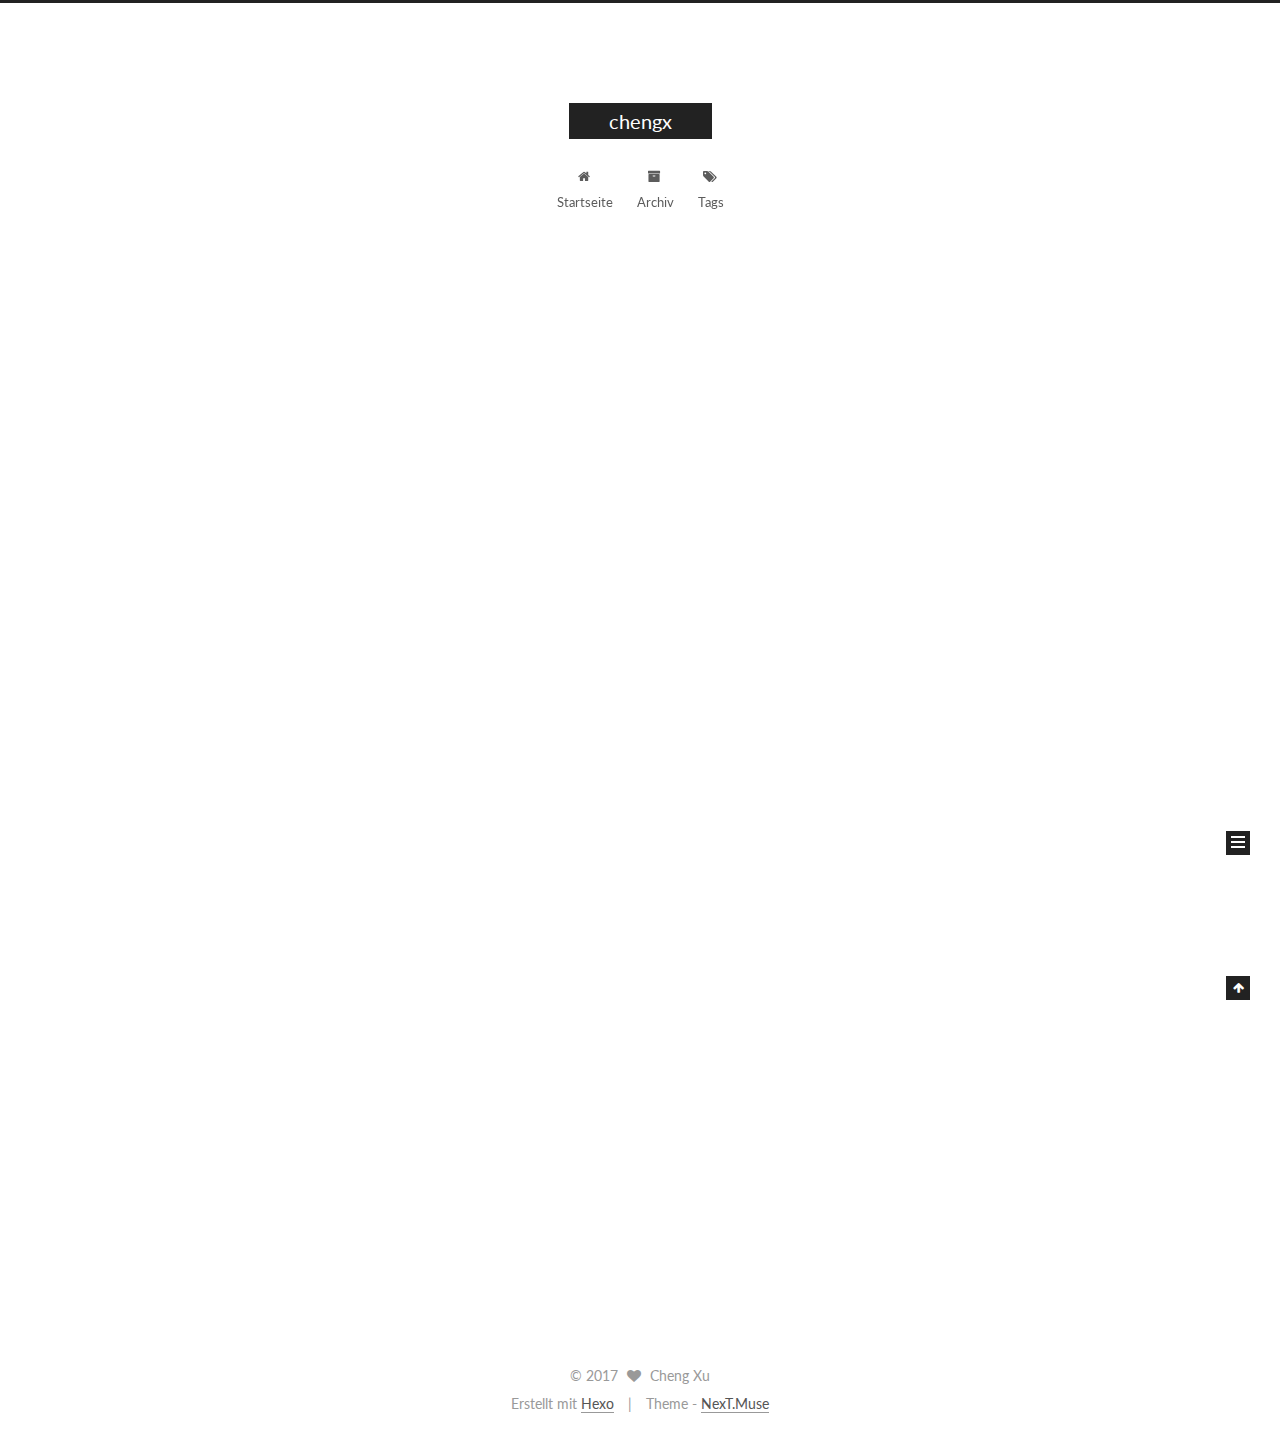
==== commit fd9b2095: "Site updated: 2017-06-28 13:16:11" ====
--- a/index.html
+++ b/index.html
@@ -112,7 +112,7 @@
     motion: true,
     duoshuo: {
       userId: '0',
-      author: 'Penulis'
+      author: 'Author'
     },
     algolia: {
       applicationID: '',
@@ -200,7 +200,7 @@
             
               <i class="menu-item-icon fa fa-fw fa-home"></i> <br />
             
-            Beranda
+            Startseite
           </a>
         </li>
       
@@ -210,7 +210,7 @@
             
               <i class="menu-item-icon fa fa-fw fa-archive"></i> <br />
             
-            Arsip
+            Archiv
           </a>
         </li>
       
@@ -282,7 +282,7 @@
                 <i class="fa fa-calendar-o"></i>
               </span>
               
-                <span class="post-meta-item-text">Diposting di</span>
+                <span class="post-meta-item-text">Veröffentlicht am</span>
               
               <time title="Post created" itemprop="dateCreated datePublished" datetime="2017-06-28T11:59:55+08:00">
                 2017-06-28
@@ -410,7 +410,7 @@
             <div class="site-state-item site-state-posts">
               <a href="/archives/">
                 <span class="site-state-item-count">1</span>
-                <span class="site-state-item-name">posting</span>
+                <span class="site-state-item-name">Artikel</span>
               </a>
             </div>
           
@@ -464,11 +464,11 @@
 
 
 <div class="powered-by">
-  Powered by <a class="theme-link" href="https://hexo.io">Hexo</a>
+  Erstellt mit  <a class="theme-link" href="https://hexo.io">Hexo</a>
 </div>
 
 <div class="theme-info">
-  Tema -
+  Theme -
   <a class="theme-link" href="https://github.com/iissnan/hexo-theme-next">
     NexT.Muse
   </a>
--- a/css/main.css
+++ b/css/main.css
@@ -1677,7 +1677,7 @@
   width: 4px;
   height: 4px;
   border-radius: 50%;
-  background: #99c4d4;
+  background: #34cff5;
 }
 .links-of-blogroll {
   font-size: 13px;
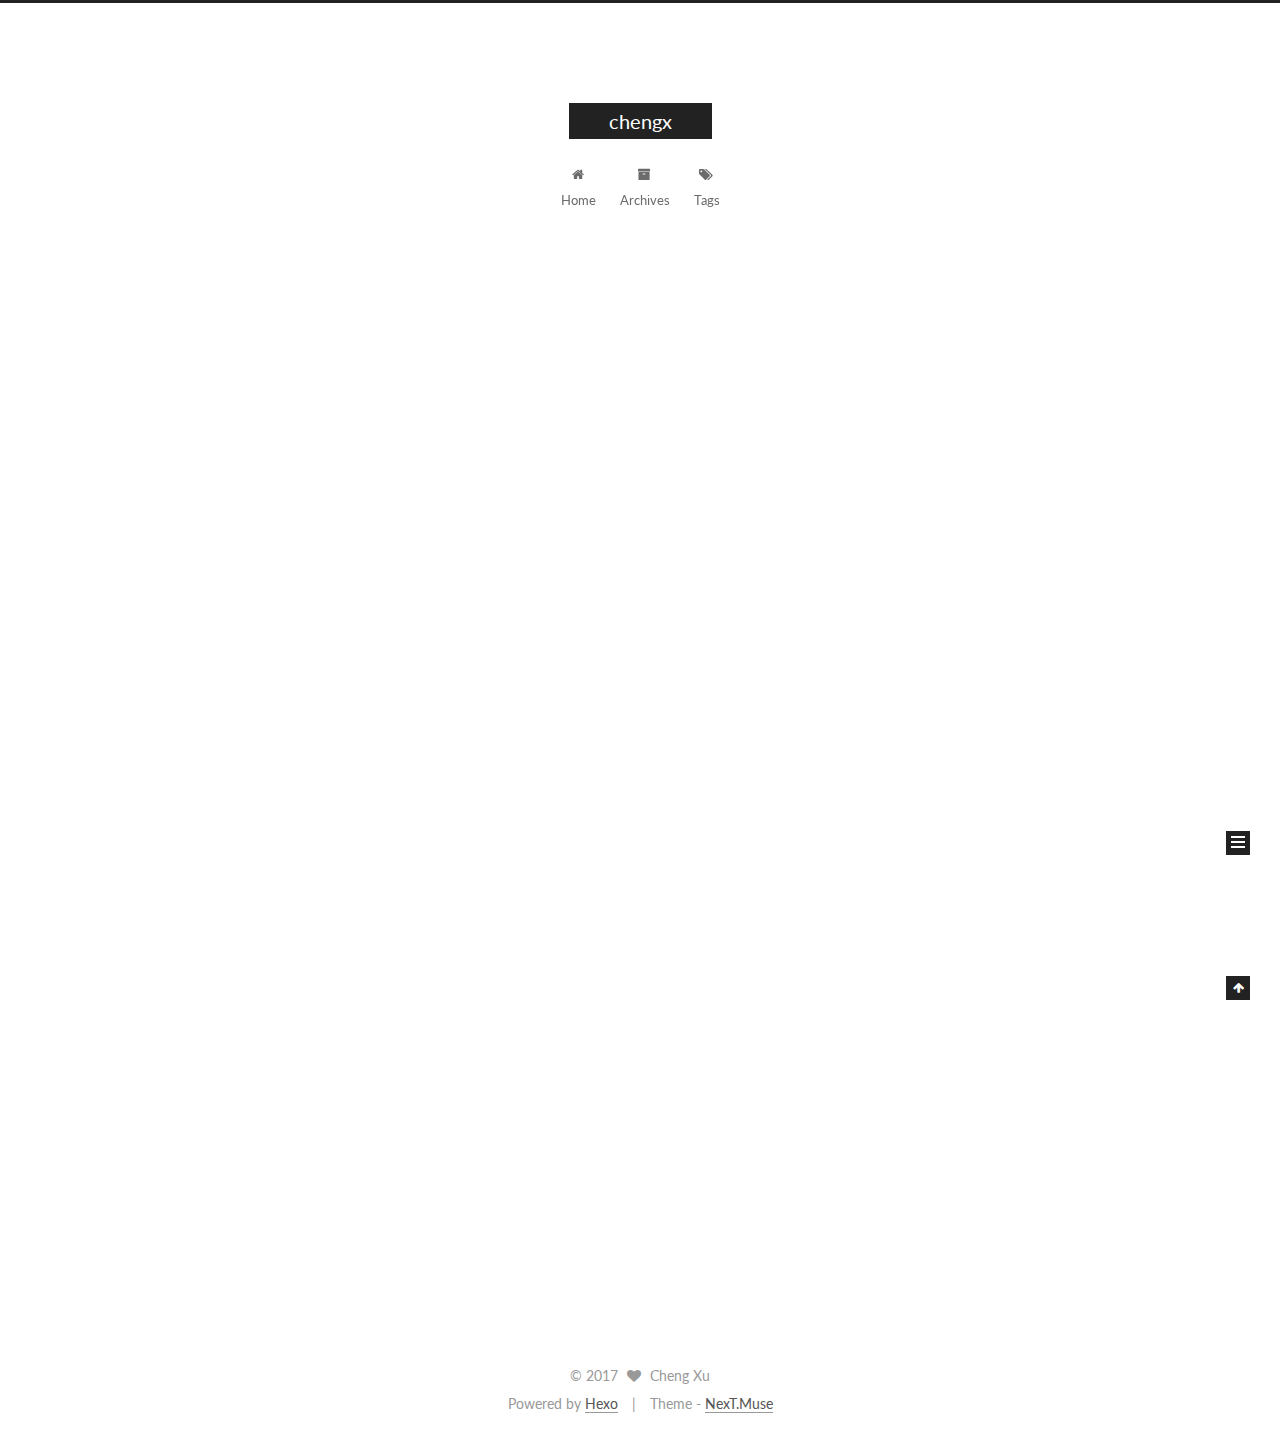
==== commit 64357a16: "Site updated: 2017-06-28 13:17:27" ====
--- a/index.html
+++ b/index.html
@@ -200,7 +200,7 @@
             
               <i class="menu-item-icon fa fa-fw fa-home"></i> <br />
             
-            Startseite
+            Home
           </a>
         </li>
       
@@ -210,7 +210,7 @@
             
               <i class="menu-item-icon fa fa-fw fa-archive"></i> <br />
             
-            Archiv
+            Archives
           </a>
         </li>
       
@@ -282,7 +282,7 @@
                 <i class="fa fa-calendar-o"></i>
               </span>
               
-                <span class="post-meta-item-text">Veröffentlicht am</span>
+                <span class="post-meta-item-text">Posted on</span>
               
               <time title="Post created" itemprop="dateCreated datePublished" datetime="2017-06-28T11:59:55+08:00">
                 2017-06-28
@@ -410,7 +410,7 @@
             <div class="site-state-item site-state-posts">
               <a href="/archives/">
                 <span class="site-state-item-count">1</span>
-                <span class="site-state-item-name">Artikel</span>
+                <span class="site-state-item-name">posts</span>
               </a>
             </div>
           
@@ -464,7 +464,7 @@
 
 
 <div class="powered-by">
-  Erstellt mit  <a class="theme-link" href="https://hexo.io">Hexo</a>
+  Powered by <a class="theme-link" href="https://hexo.io">Hexo</a>
 </div>
 
 <div class="theme-info">
--- a/css/main.css
+++ b/css/main.css
@@ -1677,7 +1677,7 @@
   width: 4px;
   height: 4px;
   border-radius: 50%;
-  background: #34cff5;
+  background: #038677;
 }
 .links-of-blogroll {
   font-size: 13px;
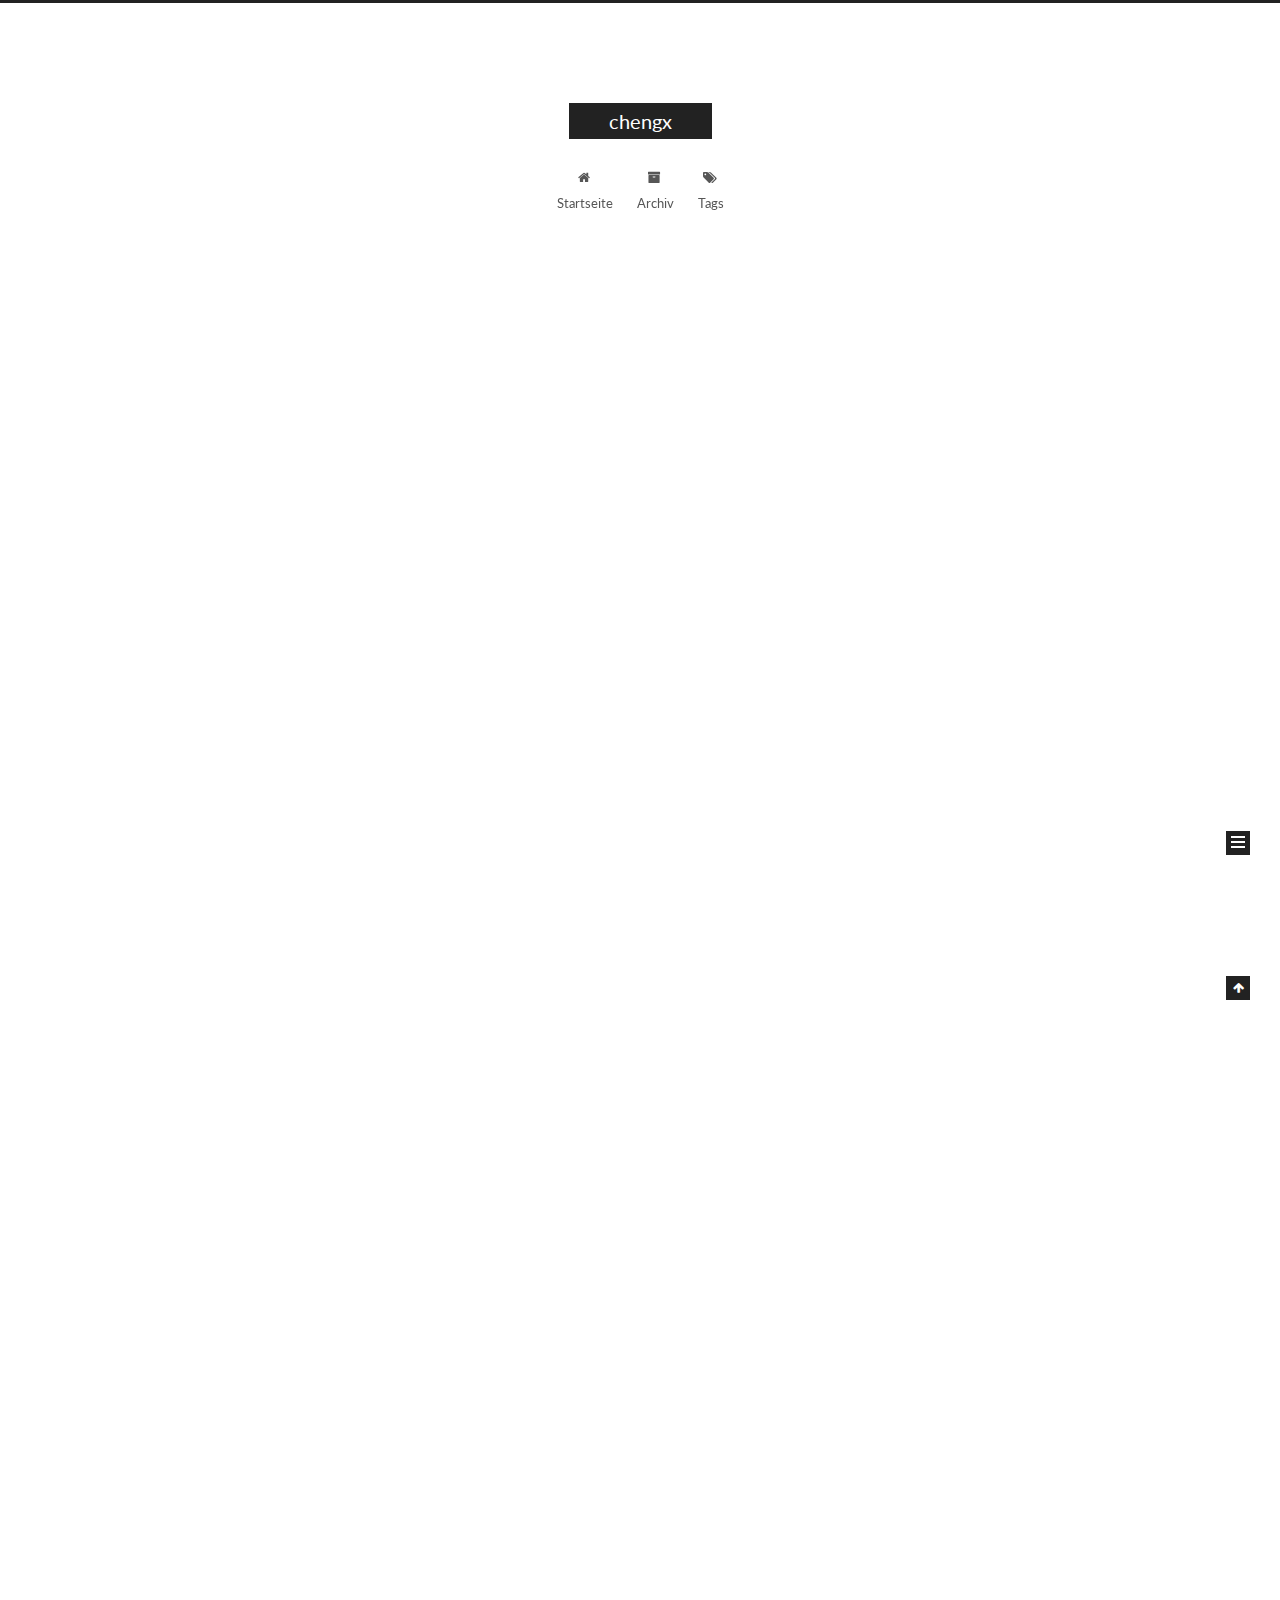
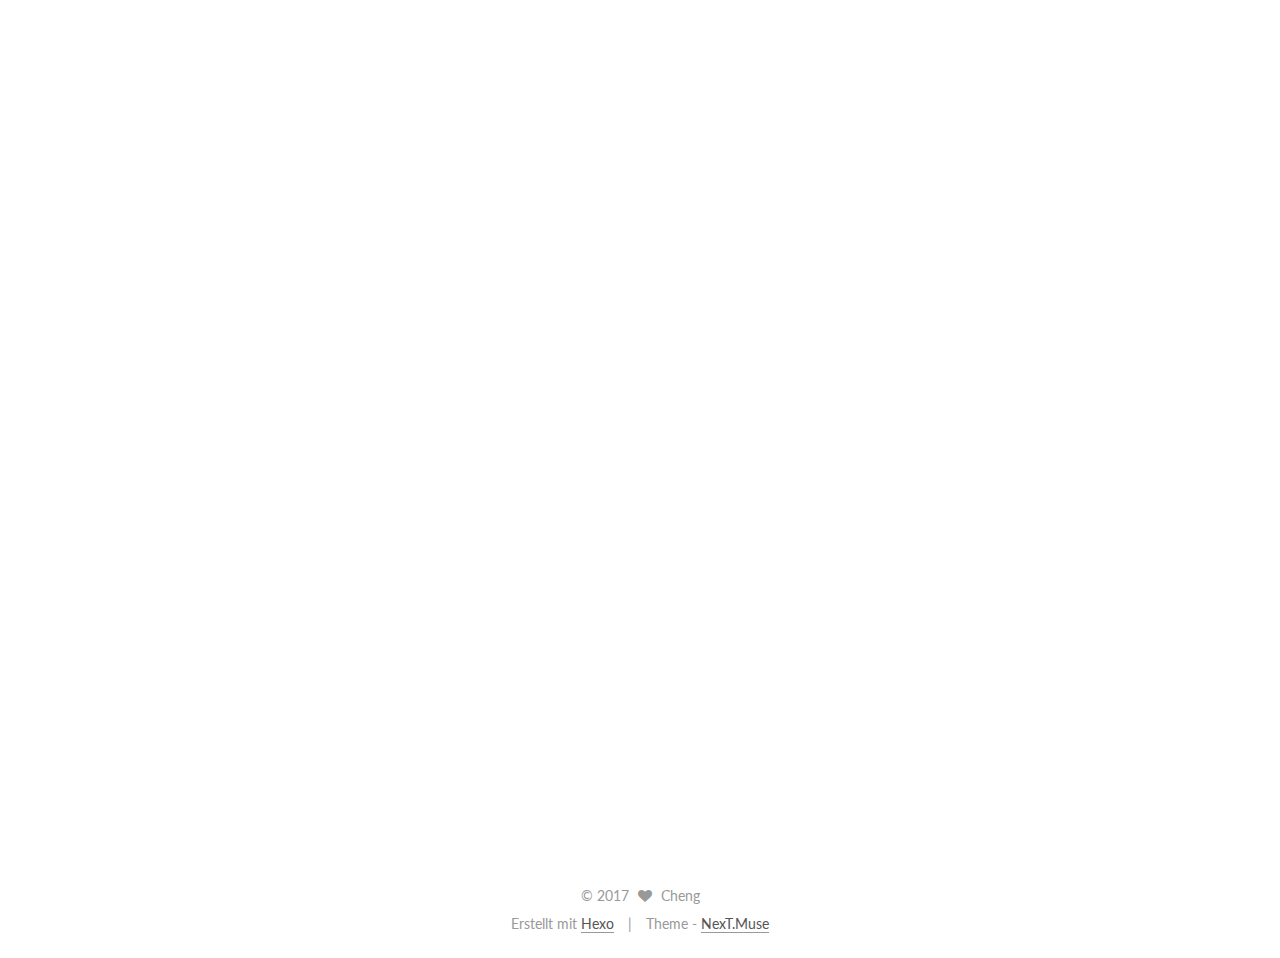
==== commit 4eff6f83: "Site updated: 2017-06-28 22:41:35" ====
--- a/index.html
+++ b/index.html
@@ -200,7 +200,7 @@
             
               <i class="menu-item-icon fa fa-fw fa-home"></i> <br />
             
-            Home
+            Startseite
           </a>
         </li>
       
@@ -210,7 +210,7 @@
             
               <i class="menu-item-icon fa fa-fw fa-archive"></i> <br />
             
-            Archives
+            Archiv
           </a>
         </li>
       
@@ -253,10 +253,10 @@
   
 
   <article class="post post-type-normal " itemscope itemtype="http://schema.org/Article">
-    <link itemprop="mainEntityOfPage" href="http://yoursite.com/2017/06/28/hello-world/">
+    <link itemprop="mainEntityOfPage" href="http://yoursite.com/2017/06/28/machine-learning-1/">
 
     <span hidden itemprop="author" itemscope itemtype="http://schema.org/Person">
-      <meta itemprop="name" content="Cheng Xu">
+      <meta itemprop="name" content="Cheng">
       <meta itemprop="description" content="">
       <meta itemprop="image" content="/images/avatar.gif">
     </span>
@@ -272,7 +272,7 @@
         
           <h1 class="post-title" itemprop="name headline">
                 
-                <a class="post-title-link" href="/2017/06/28/hello-world/" itemprop="url">Hello World</a></h1>
+                <a class="post-title-link" href="/2017/06/28/machine-learning-1/" itemprop="url">机器学习-入门概念</a></h1>
         
 
         <div class="post-meta">
@@ -282,7 +282,162 @@
                 <i class="fa fa-calendar-o"></i>
               </span>
               
-                <span class="post-meta-item-text">Posted on</span>
+                <span class="post-meta-item-text">Veröffentlicht am</span>
+              
+              <time title="Post created" itemprop="dateCreated datePublished" datetime="2017-06-28T14:17:01+08:00">
+                2017-06-28
+              </time>
+            
+
+            
+
+            
+          </span>
+
+          
+
+          
+            
+          
+
+          
+          
+
+          
+
+          
+
+          
+
+        </div>
+      </header>
+    
+
+    <div class="post-body" itemprop="articleBody">
+
+      
+      
+
+      
+        
+          
+            <h2 id="机器学习是什么"><a href="#机器学习是什么" class="headerlink" title="机器学习是什么"></a>机器学习是什么</h2><blockquote>
+<p>在进行特定编程的情况下，给予计算机学习能力的领域。 -Arthur Samuel</p>
+<p>一个程序能够从经验E中学习，解决任务T,达到性能度量值P，当且仅当，优乐配经验E后，经过P评价，程序在处理任务T时的性能有所提升 - Tom Mitchell</p>
+</blockquote>
+<h2 id="机器学习学习的对象是什么"><a href="#机器学习学习的对象是什么" class="headerlink" title="机器学习学习的对象是什么"></a>机器学习学习的对象是什么</h2><blockquote>
+<p>数据，是的，是数据。他从数据出发，提取数据特征，发现数据中的知识，然后又回到对数据的分析预测中去。为此，在机器学习的假设中有很重重的一个假设，那就是假设同类数据的数据有一定的统计特性。这样机器学习通过考虑学习什么样的模型以及如何学习的问题，使得模型能读数据进行准确的预测与分析。</p>
+</blockquote>
+<h2 id="机器学习的组成"><a href="#机器学习的组成" class="headerlink" title="机器学习的组成"></a>机器学习的组成</h2><p>基于数据构架模型从而对数据进行分析预测的机器学习由监督学习（supervised learning）、非监督学习（unsupervised learning）、半监督学习（semi-supervised learning）和强化学习（reinforcement learning）等组成。</p>
+<p><img src="http://mmbiz.qpic.cn/mmbiz_png/KdayOo3PqHCgMhdBgKzblroRJdtic60xCLz14mDACzKylYFxYRdwRvFzLOBR2KBicH54ibNwxXYrvCibdcJMJH4juQ/640?wx_fmt=png&amp;tp=webp&amp;wxfrom=5&amp;wx_lazy=1" alt="image"></p>
+<h3 id="1-监督学习"><a href="#1-监督学习" class="headerlink" title="1. 监督学习"></a>1. 监督学习</h3><p><img src="http://mmbiz.qpic.cn/mmbiz_png/KdayOo3PqHCgMhdBgKzblroRJdtic60xCZ15RxahKJQOc7ffAC3VNkb6ibq5KGO5v0GZF2TXzQxzelyZrEaw0ibrQ/640?wx_fmt=png&amp;tp=webp&amp;wxfrom=5&amp;wx_lazy=1" alt="image"></p>
+<ul>
+<li><p>可以由训练资料中学到或建立一个模式，并依此模式推测新的实例。训练资料是由输入物件（通常是向量）和预期输出所组成。函数的输出可以是一个连续的值（称为回归分析），或是预测一个分类标签（称作分类）。</p>
+</li>
+<li><p>一个监督式学习的任务在观察完一些训练范例（输入和预期输出）后，去预测这个函数对任何可能出现的输入的值的输出。要达到此目的，学习者必须以”合理”（见归纳偏向）的方式从现有的资料中一般化到非观察到的情况。在人类和动物感知中，则通常被称为概念学习。</p>
+</li>
+<li><p>监督式学习有两种形态的模型。最一般的，监督式学习产生一个全域模型，会将输入物件对应到预期输出。而另一种，则是将这种对应实作在一个区域模型。（如案例推论及最近邻居法）。</p>
+</li>
+</ul>
+<p>目前最广泛被使用的分类器有人工神经网络、支持向量机、最近邻居法、高斯混合模型、朴素贝叶斯方法、决策树和径向基函数分类。</p>
+<h3 id="2-无监督学习"><a href="#2-无监督学习" class="headerlink" title="2. 无监督学习"></a>2. 无监督学习</h3><p><img src="http://mmbiz.qpic.cn/mmbiz_png/KdayOo3PqHCgMhdBgKzblroRJdtic60xCV7gKb3TqvOH3pnfOXDIPdoTroJ42zXYbzFAoOicLAiaSYv8ml5XgBEZw/640?wx_fmt=png&amp;tp=webp&amp;wxfrom=5&amp;wx_lazy=1" alt="image"></p>
+<ul>
+<li><p>无监督式学习(Unsupervised Learning )其目的是去对原始资料进行分类，以便了解资料内部结构。有别于监督式学习网络，无监督式学习网络在学习时并不知道其分类结果是否正确，亦即没有受到监督式增强(告诉它何种学习是正确的)。其特点是仅对此种网络提供输入范例，而它会自动从这些范例中找出其潜在类别规则。当学习完毕并经测试后，也可以将之应用到新的案例上。</p>
+</li>
+<li><p>无监督学习里典型的例子就是聚类了。聚类的目的在于把相似的东西聚在一起，而我们并不关心这一类是什么。因此，一个聚类算法通常只需要知道如何计算相似度就可以开始工作了。</p>
+</li>
+</ul>
+<h3 id="3-半监督学习"><a href="#3-半监督学习" class="headerlink" title="3. 半监督学习"></a>3. 半监督学习</h3><p><img src="http://mmbiz.qpic.cn/mmbiz_jpg/KdayOo3PqHCgMhdBgKzblroRJdtic60xC3BqbBQvGNLXcovicic7JbeolyVnTZwWA3zcrUfRtecj5cmVGrFZnbBYw/640?wx_fmt=jpeg&amp;tp=webp&amp;wxfrom=5&amp;wx_lazy=1" alt="image"></p>
+<ul>
+<li><p>给定一个来自某未知分布的样本集S=L∪U, 其中L 是已标签样本集L={(x1,y1),(x2,y2), … ,(x |L|,y|L|)}, U是一个未标签样本集U={x’1,x’2,…,x’|U|},希望得到函数f:X → Y可以准确地对样本x预测其标签y，这个函数可能是参数的，如最大似然法；可能是非参数的，如最邻近法、神经网络法、支持向量机法等；也可能是非数值的，如决策树分类。其中, x与x’  均为d 维向量, yi∈Y 为样本x i 的标签, |L| 和|U| 分别为L 和U 的大小, 即所包含的样本数。半监督学习就是在样本集S 上寻找最优的学习器。如何综合利用已标签样例和未标签样例,是半监督学习需要解决的问题。</p>
+</li>
+<li><p>2、半监督学习问题从样本的角度而言是利用少量标注样本和大量未标注样本进行机器学习，从概率学习角度可理解为研究如何利用训练样本的输入边缘概率 P( x )和条件输出概率P ( y | x )的联系设计具有良好性能的分类器。这种联系的存在是建立在某些假设的基础上的，即聚类假设(cluster  assumption)和流形假设(maniford assumption)。</p>
+</li>
+</ul>
+<h3 id="4-强化学习"><a href="#4-强化学习" class="headerlink" title="4. 强化学习"></a>4. 强化学习</h3><p><img src="http://mmbiz.qpic.cn/mmbiz_png/KdayOo3PqHCgMhdBgKzblroRJdtic60xCrlQvSuGxN7AOMXeweI5fphiarjOfajbsMtdFfndt23SNbph5dakuK5g/640?wx_fmt=png&amp;tp=webp&amp;wxfrom=5&amp;wx_lazy=1" alt="image"></p>
+<ul>
+<li><p>强化学习是从动物学习、参数扰动自适应控制等理论发展而来，其基本原理是：如果Agent的某个行为策略导致环境正的奖赏(强化信号)，那么Agent以后产生这个行为策略的趋势便会加强。Agent的目标是在每个离散状态发现最优策略以使期望的折扣奖赏和最大。</p>
+</li>
+<li><p>强化学习把学习看作试探评价过程，Agent选择一个动作用于环境，环境接受该动作后状态发生变化，同时产生一个强化信号(奖或惩)反馈给Agent，Agent根据强化信号和环境当前状态再选择下一个动作，选择的原则是使受到正强化(奖)的概率增大。选择的动作不仅影响立即强化值，而且影响环境下一时刻的状态及最终的强化值。</p>
+</li>
+<li><p>强化学习不同于连接主义学习中的监督学习，主要表现在教师信号上，强化学习中由环境提供的强化信号是Agent对所产生动作的好坏作一种评价(通常为标量信号)，而不是告诉Agent如何去产生正确的动作。由于外部环境提供了很少的信息，Agent必须靠自身的经历进行学习。通过这种方式，Agent在行动一一评价的环境中获得知识，改进行动方案以适应环境。</p>
+</li>
+<li><p>强化学习系统学习的目标是动态地调整参数，以达到强化信号最大。若已知r/A梯度信息，则可直接可以使用监督学习算法。因为强化信号r与Agent产生的动作A没有明确的函数形式描述，所以梯度信息r/A无法得到。因此，在强化学习系统中，需要某种随机单元，使用这种随机单元，Agent在可能动作空间中进行搜索并发现正确的动作。</p>
+</li>
+</ul>
+
+          
+        
+      
+    </div>
+
+    <div>
+      
+    </div>
+
+    <div>
+      
+    </div>
+
+    <div>
+      
+    </div>
+
+    <footer class="post-footer">
+      
+
+      
+
+      
+
+      
+      
+        <div class="post-eof"></div>
+      
+    </footer>
+  </article>
+
+
+    
+      
+
+  
+
+  
+  
+  
+
+  <article class="post post-type-normal " itemscope itemtype="http://schema.org/Article">
+    <link itemprop="mainEntityOfPage" href="http://yoursite.com/2017/06/28/hello-world/">
+
+    <span hidden itemprop="author" itemscope itemtype="http://schema.org/Person">
+      <meta itemprop="name" content="Cheng">
+      <meta itemprop="description" content="">
+      <meta itemprop="image" content="/images/avatar.gif">
+    </span>
+
+    <span hidden itemprop="publisher" itemscope itemtype="http://schema.org/Organization">
+      <meta itemprop="name" content="chengx">
+    </span>
+
+    
+      <header class="post-header">
+
+        
+        
+          <h1 class="post-title" itemprop="name headline">
+                
+                <a class="post-title-link" href="/2017/06/28/hello-world/" itemprop="url">Hello World</a></h1>
+        
+
+        <div class="post-meta">
+          <span class="post-time">
+            
+              <span class="post-meta-item-icon">
+                <i class="fa fa-calendar-o"></i>
+              </span>
+              
+                <span class="post-meta-item-text">Veröffentlicht am</span>
               
               <time title="Post created" itemprop="dateCreated datePublished" datetime="2017-06-28T11:59:55+08:00">
                 2017-06-28
@@ -398,8 +553,8 @@
         <div class="site-author motion-element" itemprop="author" itemscope itemtype="http://schema.org/Person">
           <img class="site-author-image" itemprop="image"
                src="/images/avatar.gif"
-               alt="Cheng Xu" />
-          <p class="site-author-name" itemprop="name">Cheng Xu</p>
+               alt="Cheng" />
+          <p class="site-author-name" itemprop="name">Cheng</p>
            
               <p class="site-description motion-element" itemprop="description"></p>
           
@@ -409,14 +564,23 @@
           
             <div class="site-state-item site-state-posts">
               <a href="/archives/">
-                <span class="site-state-item-count">1</span>
-                <span class="site-state-item-name">posts</span>
+                <span class="site-state-item-count">2</span>
+                <span class="site-state-item-name">Artikel</span>
               </a>
             </div>
           
 
           
 
+          
+            
+            
+            <div class="site-state-item site-state-tags">
+              
+                <span class="site-state-item-count">1</span>
+                <span class="site-state-item-name">Tags</span>
+              
+            </div>
           
 
         </nav>
@@ -459,12 +623,12 @@
   <span class="with-love">
     <i class="fa fa-heart"></i>
   </span>
-  <span class="author" itemprop="copyrightHolder">Cheng Xu</span>
+  <span class="author" itemprop="copyrightHolder">Cheng</span>
 </div>
 
 
 <div class="powered-by">
-  Powered by <a class="theme-link" href="https://hexo.io">Hexo</a>
+  Erstellt mit  <a class="theme-link" href="https://hexo.io">Hexo</a>
 </div>
 
 <div class="theme-info">
--- a/css/main.css
+++ b/css/main.css
@@ -1677,7 +1677,7 @@
   width: 4px;
   height: 4px;
   border-radius: 50%;
-  background: #038677;
+  background: #ff944a;
 }
 .links-of-blogroll {
   font-size: 13px;
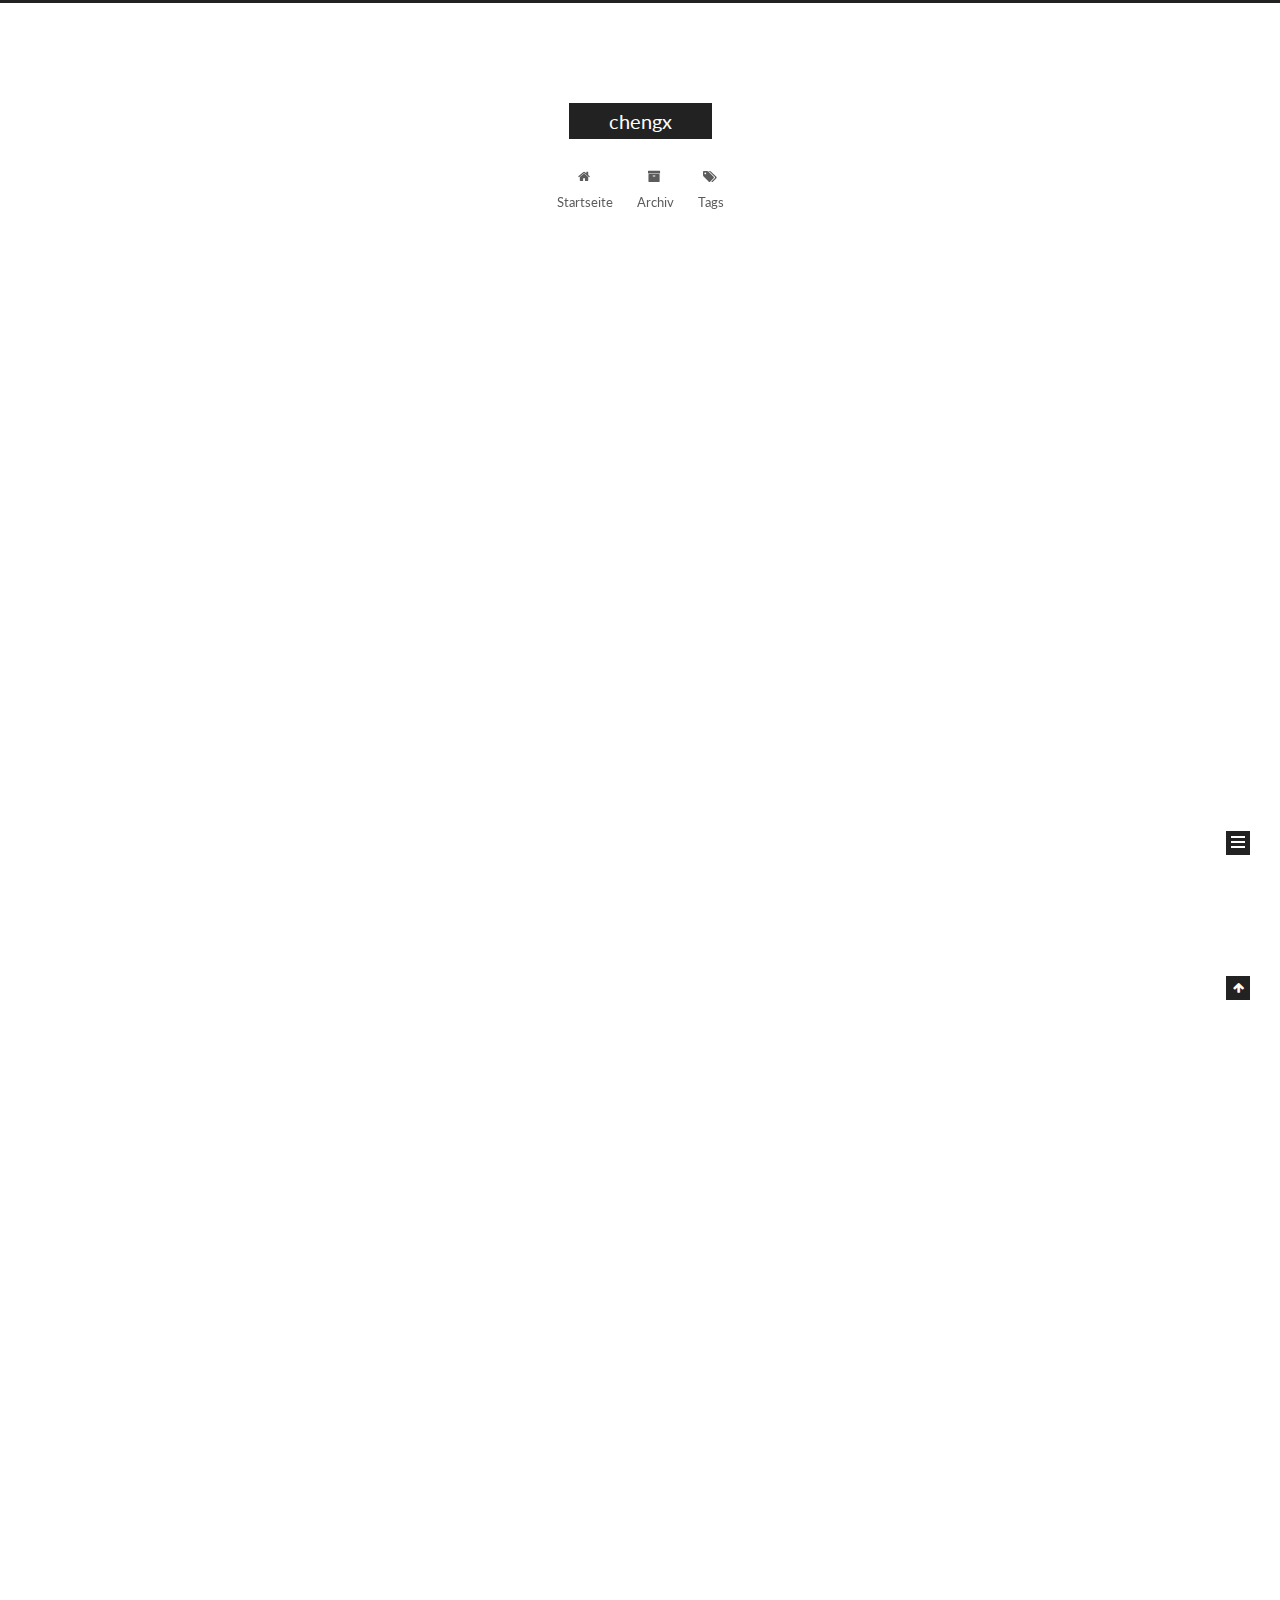
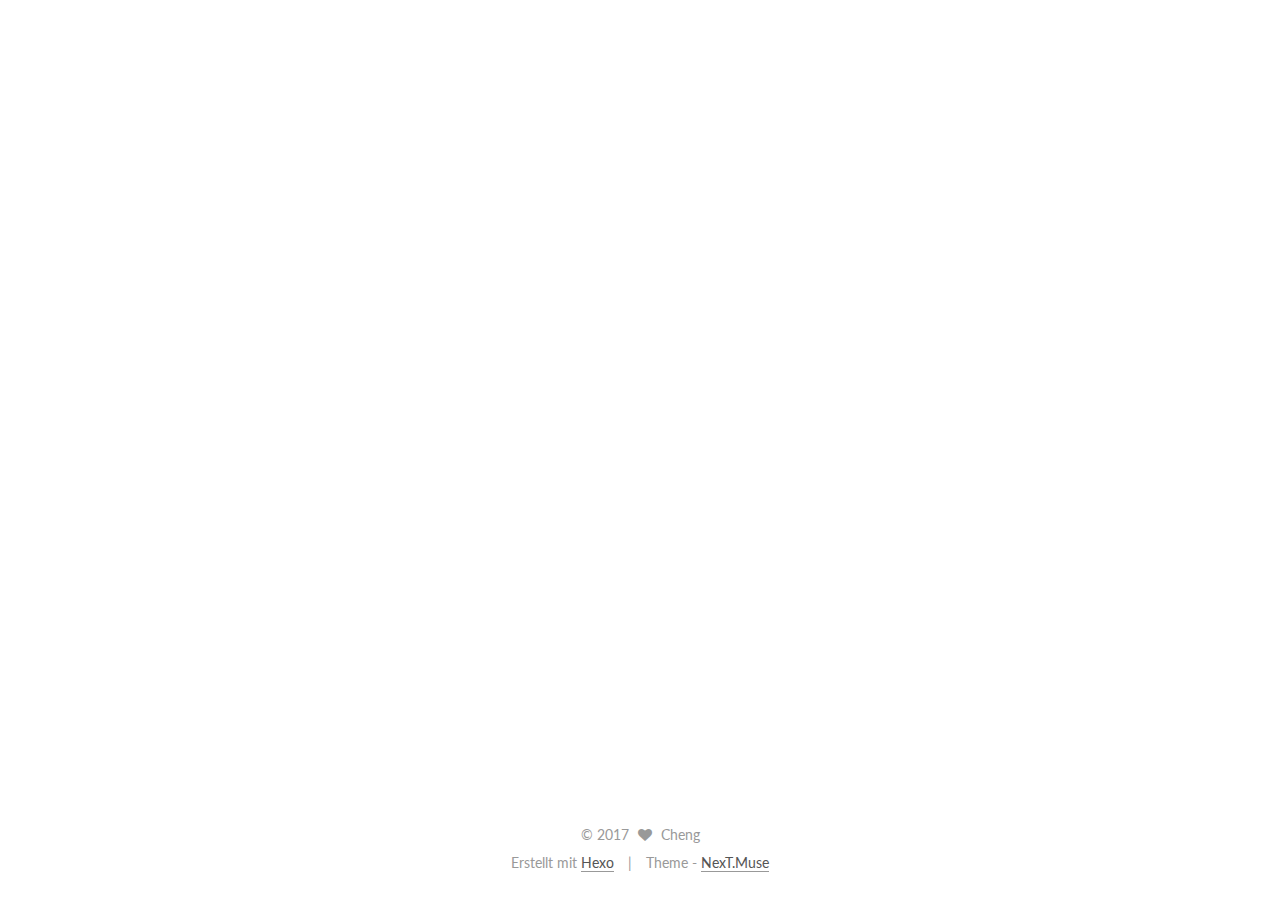
==== commit 2069b201: "Site updated: 2017-06-28 22:45:30" ====
--- a/index.html
+++ b/index.html
@@ -329,7 +329,6 @@
 <p>数据，是的，是数据。他从数据出发，提取数据特征，发现数据中的知识，然后又回到对数据的分析预测中去。为此，在机器学习的假设中有很重重的一个假设，那就是假设同类数据的数据有一定的统计特性。这样机器学习通过考虑学习什么样的模型以及如何学习的问题，使得模型能读数据进行准确的预测与分析。</p>
 </blockquote>
 <h2 id="机器学习的组成"><a href="#机器学习的组成" class="headerlink" title="机器学习的组成"></a>机器学习的组成</h2><p>基于数据构架模型从而对数据进行分析预测的机器学习由监督学习（supervised learning）、非监督学习（unsupervised learning）、半监督学习（semi-supervised learning）和强化学习（reinforcement learning）等组成。</p>
-<p><img src="http://mmbiz.qpic.cn/mmbiz_png/KdayOo3PqHCgMhdBgKzblroRJdtic60xCLz14mDACzKylYFxYRdwRvFzLOBR2KBicH54ibNwxXYrvCibdcJMJH4juQ/640?wx_fmt=png&amp;tp=webp&amp;wxfrom=5&amp;wx_lazy=1" alt="image"></p>
 <h3 id="1-监督学习"><a href="#1-监督学习" class="headerlink" title="1. 监督学习"></a>1. 监督学习</h3><p><img src="http://mmbiz.qpic.cn/mmbiz_png/KdayOo3PqHCgMhdBgKzblroRJdtic60xCZ15RxahKJQOc7ffAC3VNkb6ibq5KGO5v0GZF2TXzQxzelyZrEaw0ibrQ/640?wx_fmt=png&amp;tp=webp&amp;wxfrom=5&amp;wx_lazy=1" alt="image"></p>
 <ul>
 <li><p>可以由训练资料中学到或建立一个模式，并依此模式推测新的实例。训练资料是由输入物件（通常是向量）和预期输出所组成。函数的输出可以是一个连续的值（称为回归分析），或是预测一个分类标签（称作分类）。</p>
--- a/css/main.css
+++ b/css/main.css
@@ -1677,7 +1677,7 @@
   width: 4px;
   height: 4px;
   border-radius: 50%;
-  background: #ff944a;
+  background: #4421ff;
 }
 .links-of-blogroll {
   font-size: 13px;
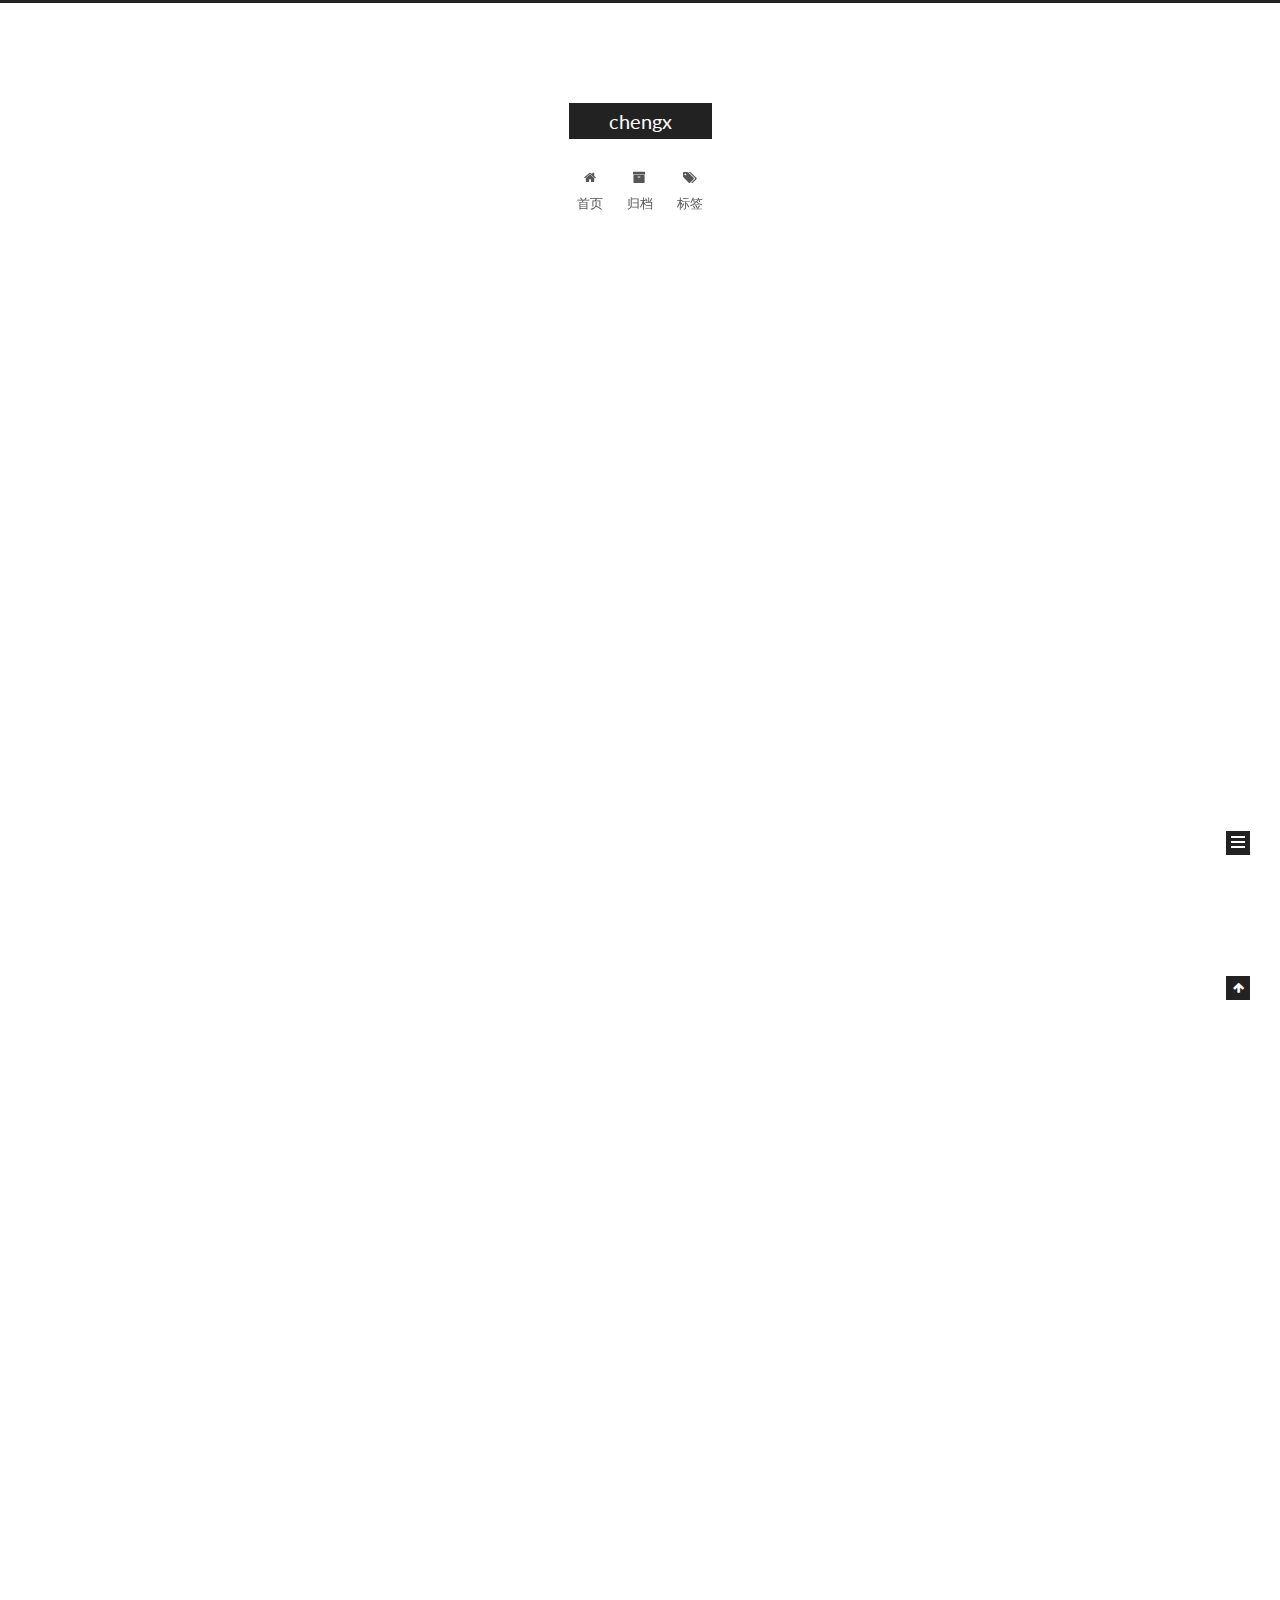
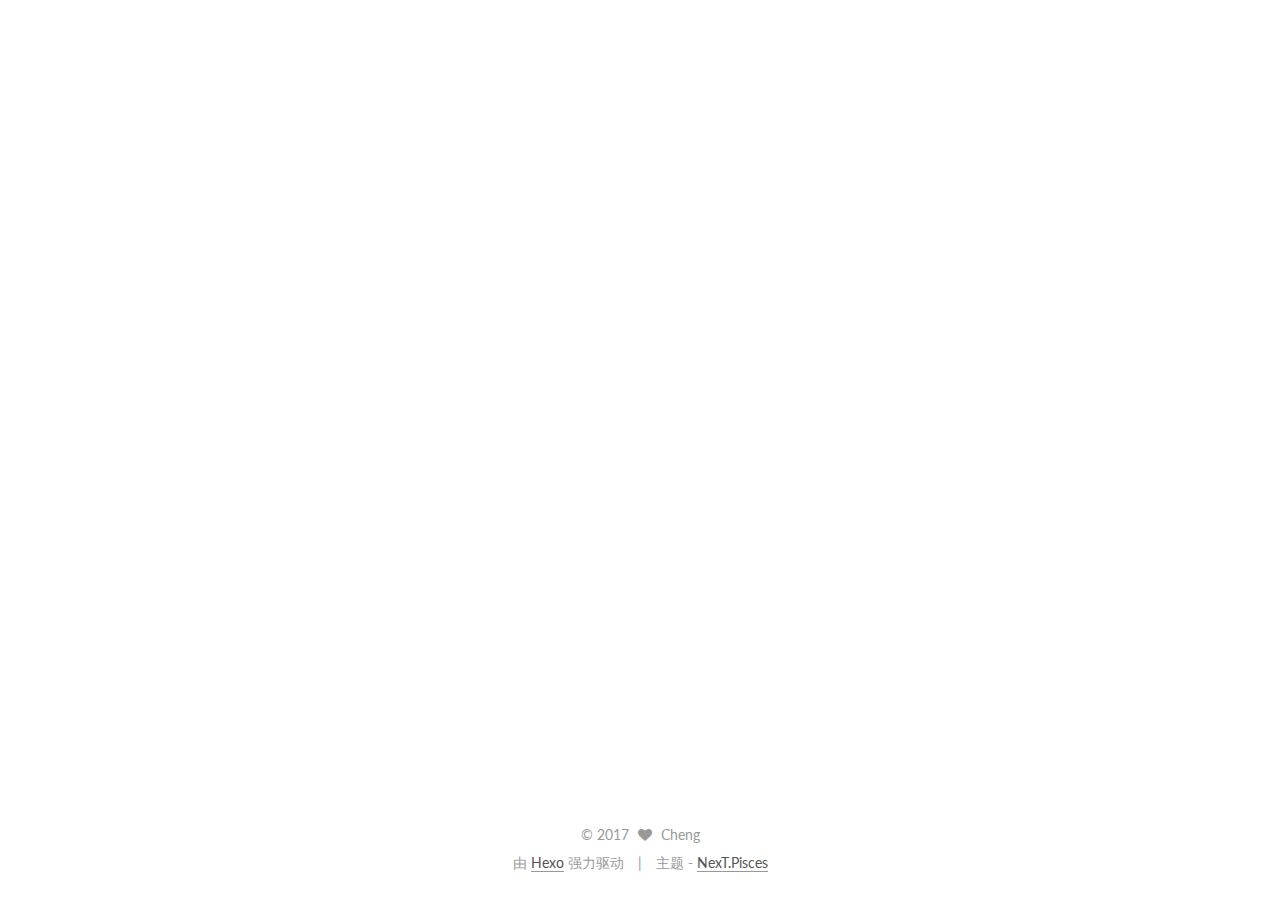
==== commit 66279a50: "Site updated: 2017-06-28 23:01:55" ====
--- a/index.html
+++ b/index.html
@@ -5,7 +5,7 @@
   
 
 
-<html class="theme-next muse use-motion" lang="">
+<html class="theme-next pisces use-motion" lang="zh-Hans">
 <head>
   <meta charset="UTF-8"/>
 <meta http-equiv="X-UA-Compatible" content="IE=edge" />
@@ -106,13 +106,13 @@
   var NexT = window.NexT || {};
   var CONFIG = {
     root: '/',
-    scheme: 'Muse',
+    scheme: 'Pisces',
     sidebar: {"position":"left","display":"post","offset":12,"offset_float":0,"b2t":false,"scrollpercent":false},
     fancybox: true,
     motion: true,
     duoshuo: {
       userId: '0',
-      author: 'Author'
+      author: '博主'
     },
     algolia: {
       applicationID: '',
@@ -150,7 +150,7 @@
 
 </head>
 
-<body itemscope itemtype="http://schema.org/WebPage" lang="">
+<body itemscope itemtype="http://schema.org/WebPage" lang="zh-Hans">
 
   
   
@@ -200,7 +200,7 @@
             
               <i class="menu-item-icon fa fa-fw fa-home"></i> <br />
             
-            Startseite
+            首页
           </a>
         </li>
       
@@ -210,7 +210,7 @@
             
               <i class="menu-item-icon fa fa-fw fa-archive"></i> <br />
             
-            Archiv
+            归档
           </a>
         </li>
       
@@ -220,7 +220,7 @@
             
               <i class="menu-item-icon fa fa-fw fa-tags"></i> <br />
             
-            Tags
+            标签
           </a>
         </li>
       
@@ -258,7 +258,7 @@
     <span hidden itemprop="author" itemscope itemtype="http://schema.org/Person">
       <meta itemprop="name" content="Cheng">
       <meta itemprop="description" content="">
-      <meta itemprop="image" content="/images/avatar.gif">
+      <meta itemprop="image" content="/uploads/avatar.png">
     </span>
 
     <span hidden itemprop="publisher" itemscope itemtype="http://schema.org/Organization">
@@ -282,9 +282,9 @@
                 <i class="fa fa-calendar-o"></i>
               </span>
               
-                <span class="post-meta-item-text">Veröffentlicht am</span>
+                <span class="post-meta-item-text">发表于</span>
               
-              <time title="Post created" itemprop="dateCreated datePublished" datetime="2017-06-28T14:17:01+08:00">
+              <time title="创建于" itemprop="dateCreated datePublished" datetime="2017-06-28T14:17:01+08:00">
                 2017-06-28
               </time>
             
@@ -412,7 +412,7 @@
     <span hidden itemprop="author" itemscope itemtype="http://schema.org/Person">
       <meta itemprop="name" content="Cheng">
       <meta itemprop="description" content="">
-      <meta itemprop="image" content="/images/avatar.gif">
+      <meta itemprop="image" content="/uploads/avatar.png">
     </span>
 
     <span hidden itemprop="publisher" itemscope itemtype="http://schema.org/Organization">
@@ -436,9 +436,9 @@
                 <i class="fa fa-calendar-o"></i>
               </span>
               
-                <span class="post-meta-item-text">Veröffentlicht am</span>
+                <span class="post-meta-item-text">发表于</span>
               
-              <time title="Post created" itemprop="dateCreated datePublished" datetime="2017-06-28T11:59:55+08:00">
+              <time title="创建于" itemprop="dateCreated datePublished" datetime="2017-06-28T11:59:55+08:00">
                 2017-06-28
               </time>
             
@@ -551,7 +551,7 @@
       <section class="site-overview sidebar-panel sidebar-panel-active">
         <div class="site-author motion-element" itemprop="author" itemscope itemtype="http://schema.org/Person">
           <img class="site-author-image" itemprop="image"
-               src="/images/avatar.gif"
+               src="/uploads/avatar.png"
                alt="Cheng" />
           <p class="site-author-name" itemprop="name">Cheng</p>
            
@@ -564,7 +564,7 @@
             <div class="site-state-item site-state-posts">
               <a href="/archives/">
                 <span class="site-state-item-count">2</span>
-                <span class="site-state-item-name">Artikel</span>
+                <span class="site-state-item-name">日志</span>
               </a>
             </div>
           
@@ -577,7 +577,7 @@
             <div class="site-state-item site-state-tags">
               
                 <span class="site-state-item-count">1</span>
-                <span class="site-state-item-name">Tags</span>
+                <span class="site-state-item-name">标签</span>
               
             </div>
           
@@ -627,13 +627,13 @@
 
 
 <div class="powered-by">
-  Erstellt mit  <a class="theme-link" href="https://hexo.io">Hexo</a>
+  由 <a class="theme-link" href="https://hexo.io">Hexo</a> 强力驱动
 </div>
 
 <div class="theme-info">
-  Theme -
+  主题 -
   <a class="theme-link" href="https://github.com/iissnan/hexo-theme-next">
-    NexT.Muse
+    NexT.Pisces
   </a>
 </div>
 
@@ -713,6 +713,13 @@
   
   
 
+
+  <script type="text/javascript" src="/js/src/affix.js?v=5.1.1"></script>
+
+  <script type="text/javascript" src="/js/src/schemes/pisces.js?v=5.1.1"></script>
+
+
+
   
     <script type="text/javascript" src="/js/src/scrollspy.js?v=5.1.1"></script>
 <script type="text/javascript" src="/js/src/post-details.js?v=5.1.1"></script>
--- a/css/main.css
+++ b/css/main.css
@@ -1677,7 +1677,7 @@
   width: 4px;
   height: 4px;
   border-radius: 50%;
-  background: #4421ff;
+  background: #c82670;
 }
 .links-of-blogroll {
   font-size: 13px;
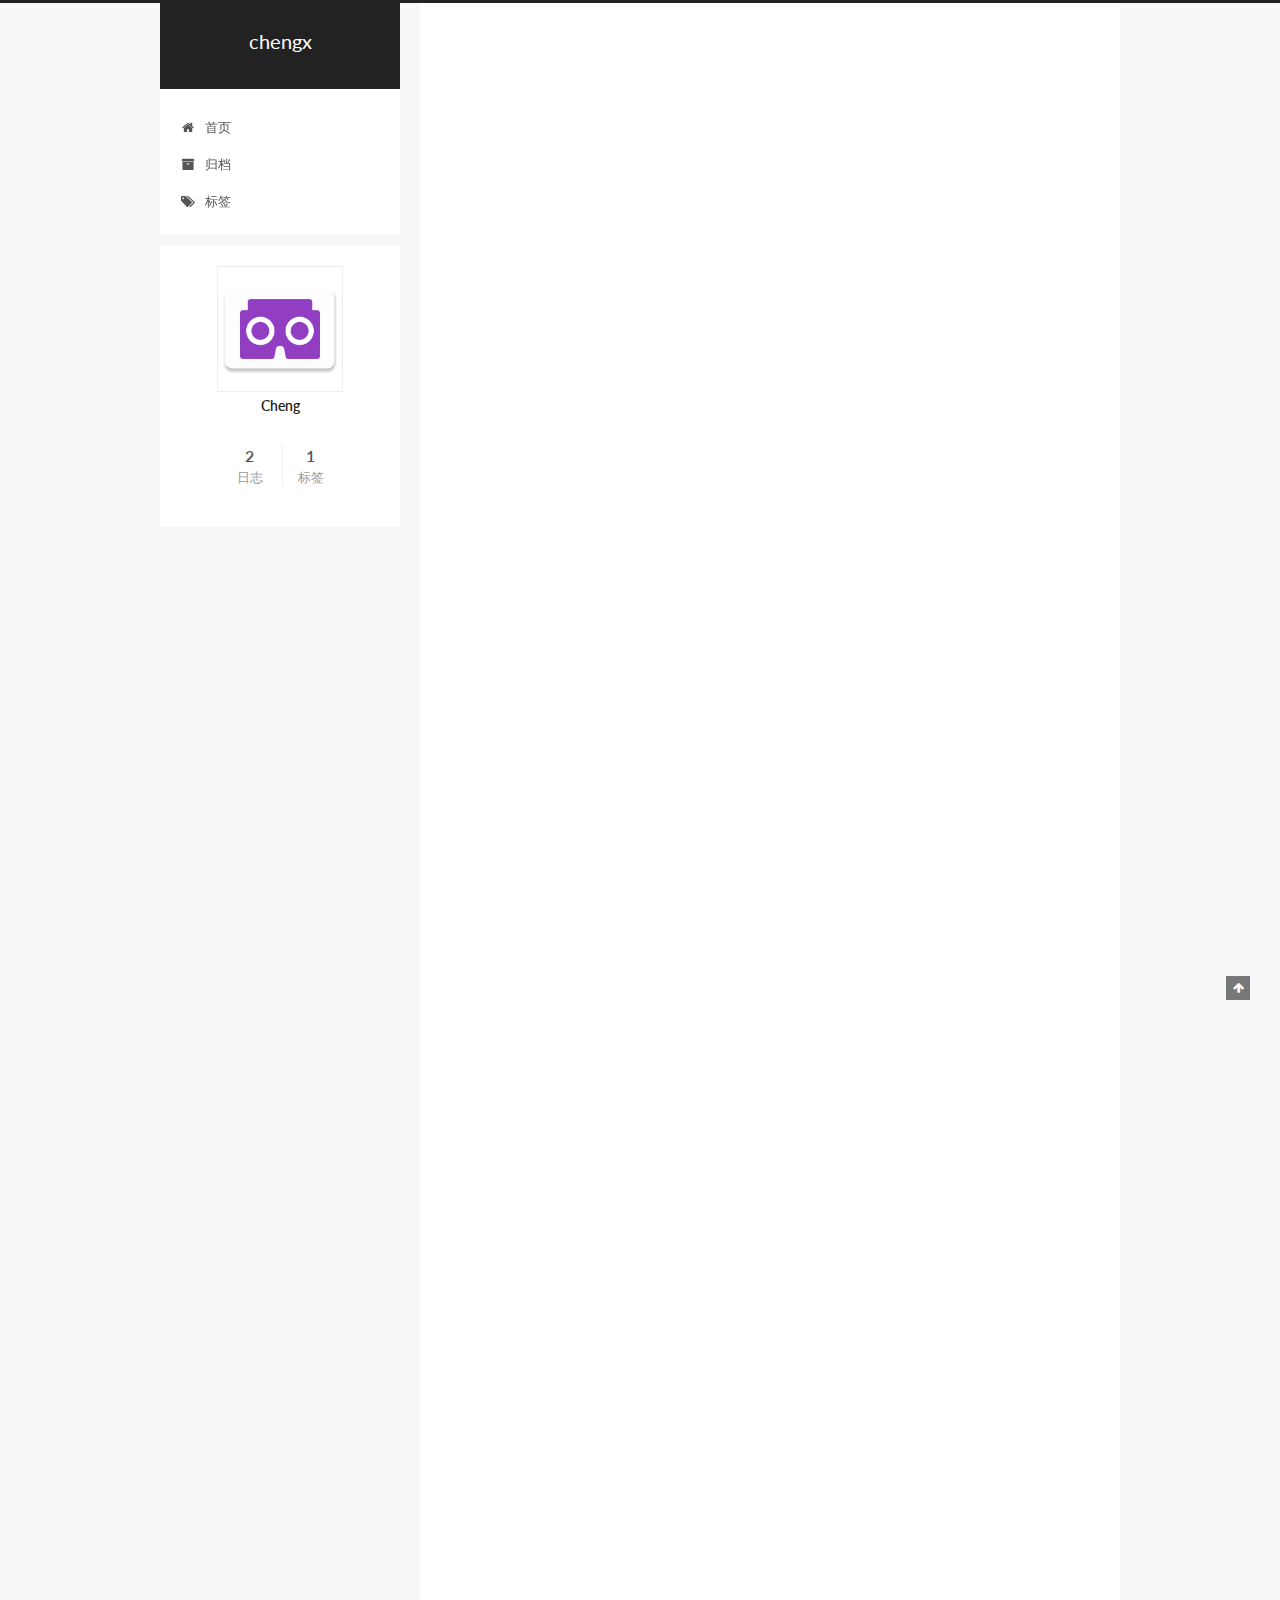
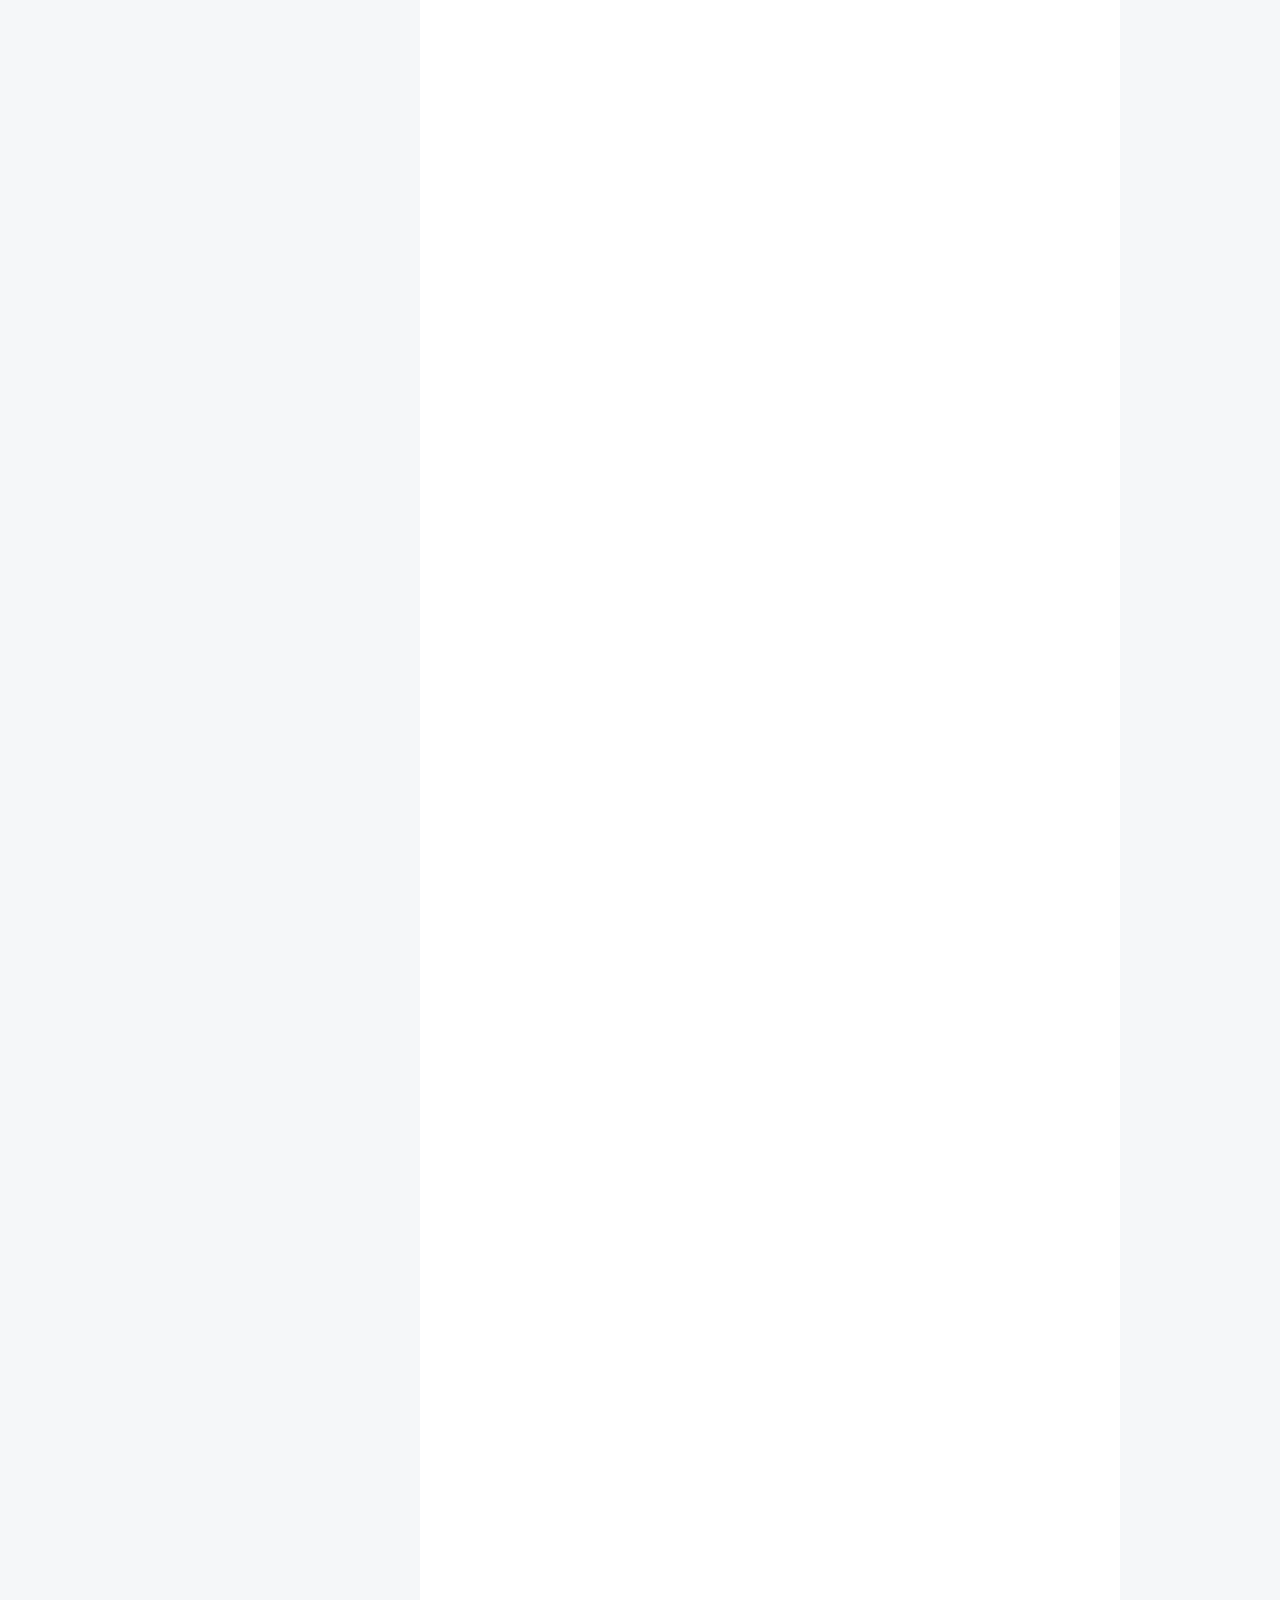
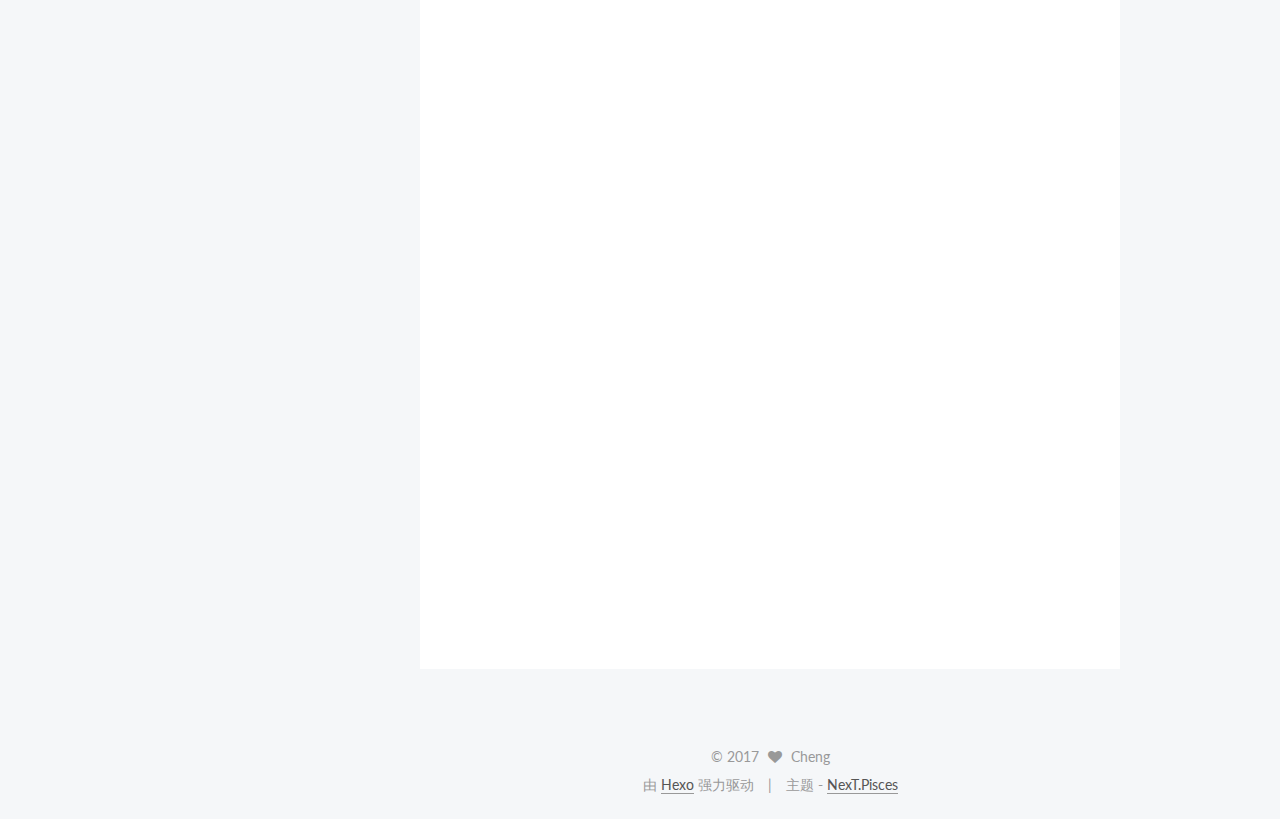
==== commit 756b5144: "Site updated: 2017-06-28 23:09:16" ====
--- a/index.html
+++ b/index.html
@@ -325,7 +325,7 @@
 <p>在进行特定编程的情况下，给予计算机学习能力的领域。 -Arthur Samuel</p>
 <p>一个程序能够从经验E中学习，解决任务T,达到性能度量值P，当且仅当，优乐配经验E后，经过P评价，程序在处理任务T时的性能有所提升 - Tom Mitchell</p>
 </blockquote>
-<h2 id="机器学习学习的对象是什么"><a href="#机器学习学习的对象是什么" class="headerlink" title="机器学习学习的对象是什么"></a>机器学习学习的对象是什么</h2><blockquote>
+<h2 id="机器学习的对象是什么"><a href="#机器学习的对象是什么" class="headerlink" title="机器学习的对象是什么"></a>机器学习的对象是什么</h2><blockquote>
 <p>数据，是的，是数据。他从数据出发，提取数据特征，发现数据中的知识，然后又回到对数据的分析预测中去。为此，在机器学习的假设中有很重重的一个假设，那就是假设同类数据的数据有一定的统计特性。这样机器学习通过考虑学习什么样的模型以及如何学习的问题，使得模型能读数据进行准确的预测与分析。</p>
 </blockquote>
 <h2 id="机器学习的组成"><a href="#机器学习的组成" class="headerlink" title="机器学习的组成"></a>机器学习的组成</h2><p>基于数据构架模型从而对数据进行分析预测的机器学习由监督学习（supervised learning）、非监督学习（unsupervised learning）、半监督学习（semi-supervised learning）和强化学习（reinforcement learning）等组成。</p>
--- a/css/main.css
+++ b/css/main.css
@@ -189,7 +189,7 @@
   font-size: 14px;
   line-height: 2;
   color: #555;
-  background: #fff;
+  background: #f5f7f9;
 }
 @media (max-width: 767px) {
   body {
@@ -639,8 +639,8 @@
 @media (min-width: 992px) {
   .full-image.full-image.full-image {
     max-width: none;
-    width: 110%;
-    margin: 25px -5%;
+    width: 118%;
+    margin: 0 -9%;
   }
 }
 .blockquote-center,
@@ -818,7 +818,7 @@
   font-size: 14px;
   color: #fff;
   background: #222;
-  border: 2px solid #222;
+  border: 2px solid #555;
   text-decoration: none;
   border-radius: 0;
   transition-property: background-color;
@@ -829,8 +829,8 @@
 .btn:hover,
 .post-button .btn:hover {
   border-color: #222;
-  color: #222;
-  background: #fff;
+  color: #fff;
+  background: #222;
 }
 .btn-bar {
   display: block;
@@ -935,7 +935,7 @@
   width: 24px;
   background: #222;
   font-size: 12px;
-  opacity: 1;
+  opacity: 0.6;
   color: #fff;
   cursor: pointer;
   text-align: center;
@@ -956,7 +956,7 @@
   }
 }
 .back-to-top.back-to-top-on {
-  bottom: 19px;
+  bottom: 30px;
 }
 .header {
   background: transparent;
@@ -1005,7 +1005,7 @@
 .site-subtitle {
   margin-top: 10px;
   font-size: 13px;
-  color: #999;
+  color: #ddd;
 }
 .use-motion .brand {
   opacity: 0;
@@ -1078,7 +1078,8 @@
   transition-timing-function: ease-in-out;
   transition-delay: 0s;
 }
-.menu .menu-item a:hover {
+.menu .menu-item a:hover,
+.menu-item-active a {
   border-bottom-color: #222;
 }
 .menu .menu-item .fa {
@@ -1415,10 +1416,10 @@
   margin-top: 50px;
 }
 .post-button .btn {
-  color: #fff;
+  color: #555;
   font-size: 14px;
-  background: #222;
-  border-radius: 0;
+  background: #fff;
+  border-radius: 2px;
   line-height: 2;
   margin: 0 4px 8px 4px;
 }
@@ -1593,20 +1594,20 @@
   display: block;
   margin: 0 auto;
   padding: 2px;
-  max-width: 96px;
+  max-width: 120px;
   height: auto;
-  border: 2px solid #333;
+  border: 1px solid #eee;
 }
 .site-author-name {
-  margin: 5px 0 0;
+  margin: 0;
   text-align: center;
-  color: #f5f5f5;
-  font-weight: normal;
+  color: #222;
+  font-weight: 600;
 }
 .site-description {
-  margin-top: 5px;
+  margin-top: 0;
   text-align: center;
-  font-size: 14px;
+  font-size: 13px;
   color: #999;
 }
 .site-state {
@@ -1618,7 +1619,7 @@
 .site-state-item {
   display: inline-block;
   padding: 0 15px;
-  border-left: 1px solid #333;
+  border-left: 1px solid #eee;
 }
 .site-state-item:first-child {
   border-left: none;
@@ -1631,11 +1632,11 @@
   text-align: center;
   color: inherit;
   font-weight: 600;
-  font-size: 18px;
+  font-size: 16px;
 }
 .site-state-item-name {
   font-size: 13px;
-  color: inherit;
+  color: #999;
 }
 .feed-link {
   margin-top: 20px;
@@ -1677,7 +1678,7 @@
   width: 4px;
   height: 4px;
   border-radius: 50%;
-  background: #c82670;
+  background: #ff3dcd;
 }
 .links-of-blogroll {
   font-size: 13px;
@@ -1707,7 +1708,7 @@
   color: #555;
 }
 .sidebar-nav li:hover {
-  color: #f5f5f5;
+  color: #fc6423;
 }
 .page-post-detail .sidebar-nav-toc {
   padding: 0 5px;
@@ -1716,11 +1717,11 @@
   margin-left: 10px;
 }
 .sidebar-nav .sidebar-nav-active {
-  color: #87daff;
-  border-bottom-color: #87daff;
+  color: #fc6423;
+  border-bottom-color: #fc6423;
 }
 .sidebar-nav .sidebar-nav-active:hover {
-  color: #87daff;
+  color: #fc6423;
 }
 .sidebar-panel {
   display: none;
@@ -1753,12 +1754,12 @@
   transition-timing-function: ease-in-out;
   transition-delay: 0s;
   transition-property: all;
-  color: #999;
-  border-bottom-color: #555;
+  color: #666;
+  border-bottom-color: #ccc;
 }
 .post-toc ol a:hover {
-  color: #ccc;
-  border-bottom-color: #ccc;
+  color: #000;
+  border-bottom-color: #000;
 }
 .post-toc .nav-item {
   overflow: hidden;
@@ -1779,14 +1780,14 @@
   display: block;
 }
 .post-toc .nav .active > a {
-  color: #87daff;
-  border-bottom-color: #87daff;
+  color: #fc6423;
+  border-bottom-color: #fc6423;
 }
 .post-toc .nav .active-current > a {
-  color: #87daff;
+  color: #fc6423;
 }
 .post-toc .nav .active-current > a:hover {
-  color: #87daff;
+  color: #fc6423;
 }
 .footer {
   font-size: 14px;
@@ -2209,6 +2210,16 @@
   transform: translate(-50%, -50%);
   color: #ccc;
 }
+@media (min-width: 768px) and (max-width: 991px) {
+  .busuanzi-count {
+    width: auto;
+  }
+}
+@media (max-width: 767px) {
+  .busuanzi-count {
+    width: auto;
+  }
+}
 .site-uv,
 .site-pv,
 .page-pv {
@@ -2447,83 +2458,397 @@
   }
 }
 .page-post-detail .sidebar-toggle-line {
-  background: #87daff;
+  background: #fc6423;
 }
 .page-post-detail .comments {
   overflow: hidden;
 }
-@media (max-width: 767px) {
-  .header-inner,
-  .container .main-inner,
+.header {
+  position: relative;
+  margin: 0 auto;
+  width: 960px;
+}
+@media (min-width: 768px) and (max-width: 991px) {
+  .header {
+    width: auto;
+  }
+}
+@media (max-width: 767px) {
+  .header {
+    width: auto;
+  }
+}
+.header-inner {
+  position: absolute;
+  top: 0;
+  overflow: hidden;
+  padding: 0;
+  width: 240px;
+  background: #fff;
+  box-shadow: initial;
+  border-radius: initial;
+}
+@media (min-width: 1600px) {
+  .container .header-inner {
+    width: 240px;
+  }
+}
+@media (min-width: 768px) and (max-width: 991px) {
+  .header-inner {
+    position: relative;
+    width: auto;
+    border-radius: initial;
+  }
+}
+@media (max-width: 767px) {
+  .header-inner {
+    position: relative;
+    width: auto;
+    border-radius: initial;
+  }
+}
+.main:before,
+.main:after {
+  content: " ";
+  display: table;
+}
+.main:after {
+  clear: both;
+}
+@media (min-width: 768px) and (max-width: 991px) {
+  .main {
+    padding-bottom: 100px;
+  }
+}
+@media (max-width: 767px) {
+  .main {
+    padding-bottom: 100px;
+  }
+}
+.container .main-inner {
+  width: 960px;
+}
+@media (min-width: 768px) and (max-width: 991px) {
+  .container .main-inner {
+    width: auto;
+  }
+}
+@media (max-width: 767px) {
+  .container .main-inner {
+    width: auto;
+  }
+}
+.content-wrap {
+  float: right;
+  box-sizing: border-box;
+  padding: 40px;
+  width: 700px;
+  background: #fff;
+  min-height: 700px;
+  box-shadow: initial;
+  border-radius: initial;
+}
+@media (min-width: 768px) and (max-width: 991px) {
+  .content-wrap {
+    width: 100%;
+    padding: 20px;
+    border-radius: initial;
+  }
+}
+@media (max-width: 767px) {
+  .content-wrap {
+    width: 100%;
+    padding: 20px;
+    min-height: auto;
+    border-radius: initial;
+  }
+}
+.sidebar {
+  position: static;
+  float: left;
+  margin-top: 300px;
+  width: 240px;
+  background: #f5f7f9;
+  box-shadow: none;
+}
+@media (min-width: 768px) and (max-width: 991px) {
+  .sidebar {
+    display: none;
+  }
+}
+@media (max-width: 767px) {
+  .sidebar {
+    display: none;
+  }
+}
+.sidebar-toggle {
+  display: none;
+}
+.footer-inner {
+  width: 960px;
+  padding-left: 260px;
+}
+@media (min-width: 768px) and (max-width: 991px) {
   .footer-inner {
     width: auto;
-  }
-}
-embed {
-  display: block;
-  margin: 0px auto 25px auto;
-}
-.custom-logo .site-meta-headline {
-  text-align: center;
-}
-.custom-logo .brand {
+    padding-left: 0 !important;
+    padding-right: 0 !important;
+  }
+}
+@media (max-width: 767px) {
+  .footer-inner {
+    width: auto;
+    padding-left: 0 !important;
+    padding-right: 0 !important;
+  }
+}
+.sidebar-position-right .header-inner {
+  right: 0;
+}
+.sidebar-position-right .content-wrap {
+  float: left;
+}
+.sidebar-position-right .sidebar {
+  float: right;
+}
+.sidebar-position-right .footer-inner {
+  padding-left: 0;
+  padding-right: 260px;
+}
+.site-brand-wrapper {
+  position: relative;
+}
+.site-meta {
+  padding: 20px 0;
+  color: #fff;
+  background: #222;
+}
+@media (min-width: 768px) and (max-width: 991px) {
+  .site-meta {
+    box-shadow: 0 0 16px rgba(0,0,0,0.5);
+  }
+}
+@media (max-width: 767px) {
+  .site-meta {
+    box-shadow: 0 0 16px rgba(0,0,0,0.5);
+  }
+}
+.brand {
+  padding: 0;
   background: none;
 }
-.custom-logo .site-title {
-  margin: 10px auto 0;
-  font-size: 24px;
-  color: #222;
-}
-.custom-logo .site-title a {
-  border: none;
-}
-.custom-logo-image {
-  margin: 0 auto;
-  padding: 5px;
-  max-width: 150px;
-  background: #fff;
-}
-@media (max-width: 767px) {
-  .site-nav {
-    position: absolute;
-    left: 0;
-    top: 52px;
-    margin: 0;
-    width: 100%;
-    padding: 0;
-    background: #fff;
-    border-bottom: 1px solid #ddd;
-    z-index: 1;
-  }
-}
-@media (max-width: 767px) {
-  .menu {
-    text-align: left;
-  }
-}
-@media (max-width: 767px) {
-  .menu .menu-item {
-    display: block;
-    margin: 0 10px;
-    vertical-align: top;
-  }
-}
-@media (max-width: 767px) {
-  .menu .menu-item br {
-    display: none;
-  }
-}
-@media (max-width: 767px) {
-  .menu .menu-item a {
-    padding: 5px 10px;
-  }
-}
-.menu .menu-item .fa {
-  margin-right: 0;
+.brand:hover {
+  color: #fff;
+}
+.site-subtitle {
+  margin: 10px 10px 0;
+  font-weight: initial;
 }
 .site-search form {
   display: none;
 }
+.site-nav {
+  border-top: none;
+}
+@media (min-width: 768px) and (max-width: 991px) {
+  .site-nav {
+    display: none !important;
+  }
+}
+@media (min-width: 768px) and (max-width: 991px) {
+  .site-nav-on {
+    display: block !important;
+  }
+}
+.menu .menu-item {
+  display: block;
+  margin: 0;
+}
+.menu .menu-item a {
+  position: relative;
+  box-sizing: border-box;
+  padding: 5px 20px;
+  text-align: left;
+  line-height: inherit;
+  transition-property: background-color;
+  transition-duration: 0.2s;
+  transition-timing-function: ease-in-out;
+  transition-delay: 0s;
+}
+.menu .menu-item a:hover,
+.menu-item-active a {
+  background: #f9f9f9;
+  border-bottom-color: #fff;
+}
+.menu .menu-item br {
+  display: none;
+}
+.menu-item-active a:after {
+  content: " ";
+  position: absolute;
+  top: 50%;
+  margin-top: -3px;
+  right: 15px;
+  width: 6px;
+  height: 6px;
+  border-radius: 50%;
+  background-color: #bbb;
+}
+.btn-bar {
+  background-color: #fff;
+}
+.site-nav-toggle {
+  left: 20px;
+  top: 50%;
+  -webkit-transform: translateY(-50%);
+  -webkit-transform: translateY(-50%);
+  -moz-transform: translateY(-50%);
+  -ms-transform: translateY(-50%);
+  -o-transform: translateY(-50%);
+  transform: translateY(-50%);
+}
+@media (min-width: 768px) and (max-width: 991px) {
+  .site-nav-toggle {
+    display: block;
+  }
+}
+.use-motion .sidebar .motion-element {
+  opacity: 1;
+}
+.sidebar {
+  display: none;
+  right: auto;
+  bottom: auto;
+  -webkit-transform: none;
+}
+.sidebar-inner {
+  box-sizing: border-box;
+  width: 240px;
+  color: #555;
+  background: #fff;
+  box-shadow: initial;
+  border-radius: initial;
+}
+.sidebar-inner.affix {
+  position: fixed;
+  top: 0px;
+}
+.site-overview {
+  margin: 0 2px;
+  text-align: left;
+}
+.site-author:before,
+.site-author:after {
+  content: " ";
+  display: table;
+}
+.site-author:after {
+  clear: both;
+}
+.sidebar a {
+  color: #555;
+}
+.sidebar a:hover {
+  color: #222;
+}
+.links-of-author-item a:before {
+  display: none;
+}
+.links-of-author-item a {
+  border-bottom: none;
+  text-decoration: underline;
+}
+.feed-link {
+  border-top: 1px dotted #ccc;
+  border-bottom: 1px dotted #ccc;
+  text-align: center;
+}
+.feed-link a {
+  display: block;
+  color: #fc6423;
+  border: none;
+}
+.feed-link a:hover {
+  background: none;
+  color: #e34603;
+}
+.feed-link a:hover i {
+  color: #e34603;
+}
+.links-of-author:before,
+.links-of-author:after {
+  content: " ";
+  display: table;
+}
+.links-of-author:after {
+  clear: both;
+}
+.links-of-author-item {
+  float: left;
+  margin: 5px 0 0;
+  width: 50%;
+}
+.links-of-author-item a {
+  box-sizing: border-box;
+  display: inline-block;
+  margin-right: 0;
+  margin-bottom: 0;
+  padding: 0 5px;
+  overflow: hidden;
+  white-space: nowrap;
+  text-overflow: ellipsis;
+}
+.links-of-author-item a {
+  display: block;
+  text-decoration: none;
+}
+.links-of-author-item a:hover {
+  border-radius: 4px;
+  background: #eee;
+}
+.links-of-author-item .fa {
+  margin-right: 2px;
+  font-size: 16px;
+}
+.links-of-author-item .fa-globe {
+  font-size: 15px;
+}
+.links-of-blogroll {
+  margin-top: 20px;
+  padding: 3px 0 0;
+  border-top: 1px dotted #ccc;
+}
+.links-of-blogroll-title {
+  margin-top: 0;
+}
+.links-of-blogroll-item {
+  padding: 0;
+}
+.links-of-blogroll-inline:before,
+.links-of-blogroll-inline:after {
+  content: " ";
+  display: table;
+}
+.links-of-blogroll-inline:after {
+  clear: both;
+}
 .links-of-blogroll-inline .links-of-blogroll-item {
-  display: inline-block;
-}
+  float: left;
+  margin: 5px 0 0;
+  width: 50%;
+}
+.links-of-blogroll-inline .links-of-blogroll-item a {
+  box-sizing: border-box;
+  display: inline-block;
+  margin-right: 0;
+  margin-bottom: 0;
+  padding: 0 5px;
+  overflow: hidden;
+  white-space: nowrap;
+  text-overflow: ellipsis;
+}
+@media (max-width: 767px) {
+  .post-body {
+    text-align: justify;
+  }
+}
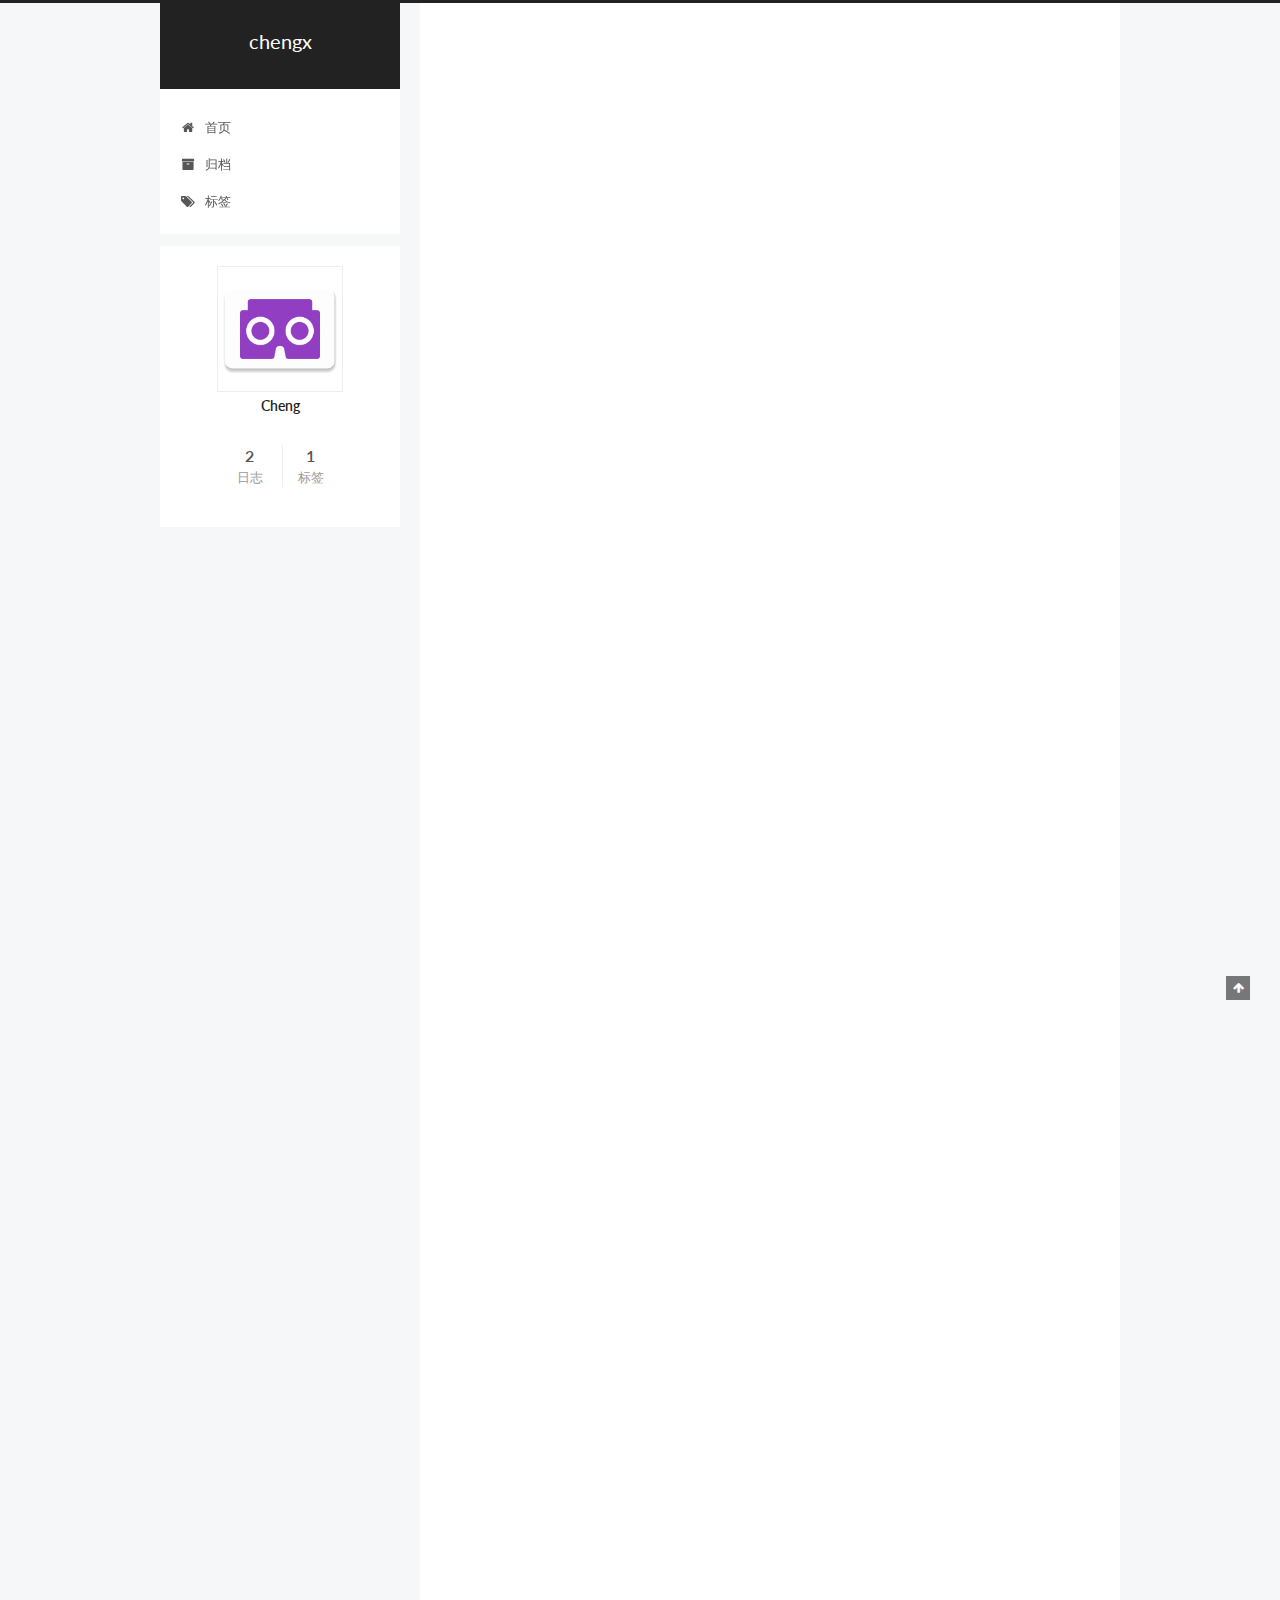
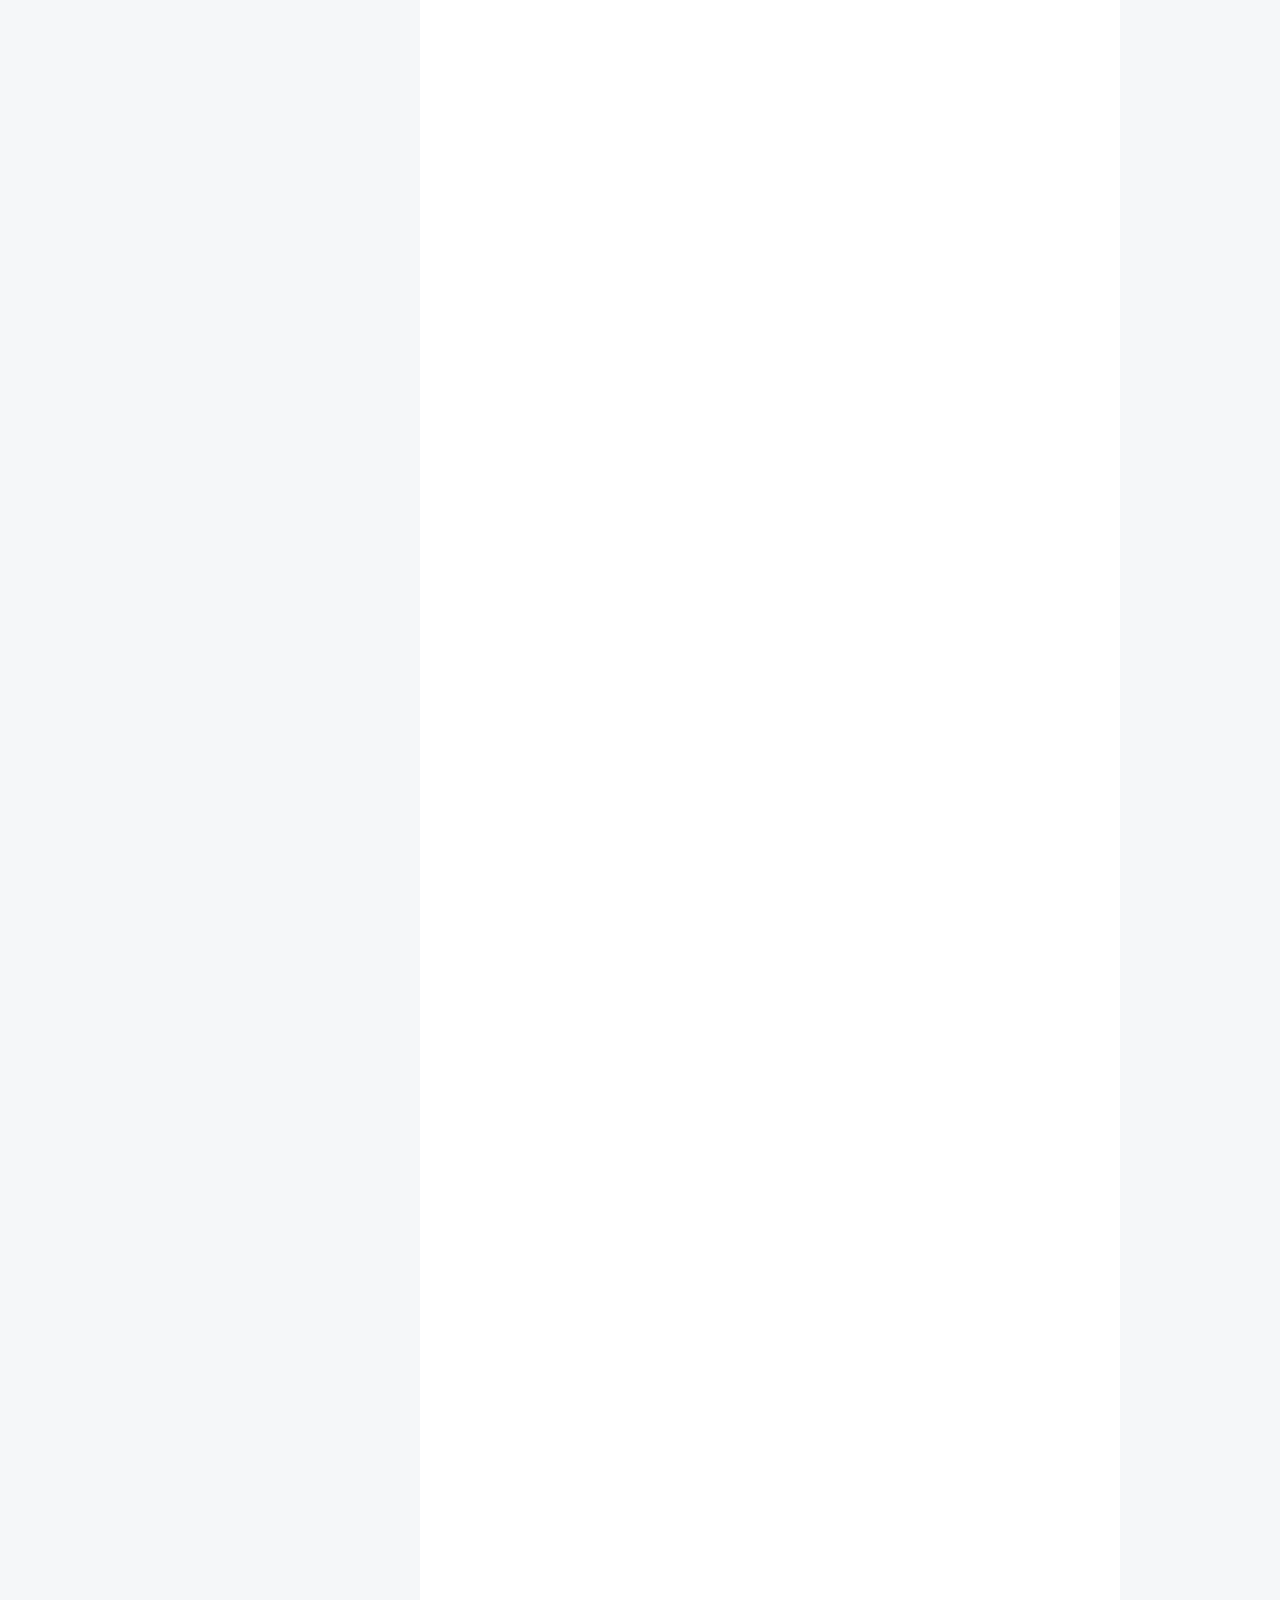
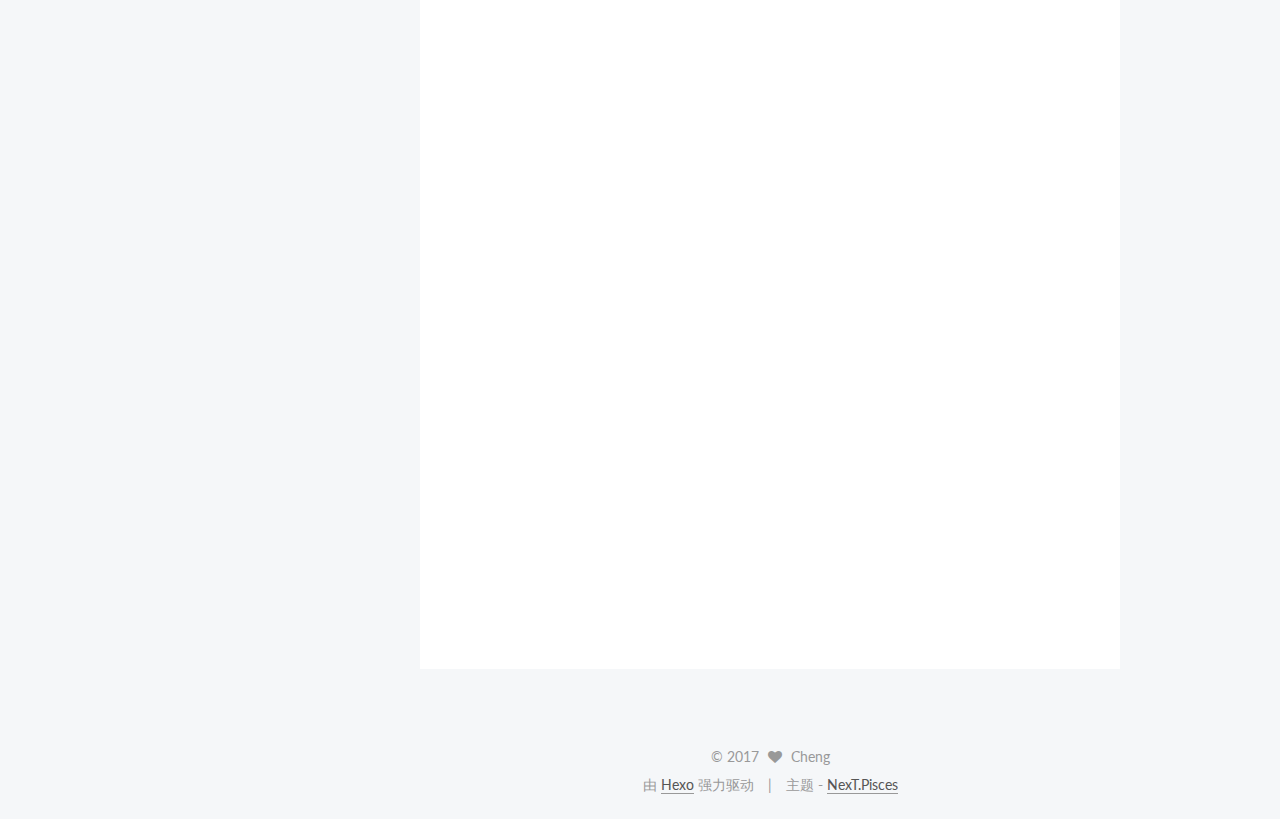
==== commit c2effbc9: "Site updated: 2017-06-28 23:17:49" ====
--- a/index.html
+++ b/index.html
@@ -350,7 +350,7 @@
 <ul>
 <li><p>给定一个来自某未知分布的样本集S=L∪U, 其中L 是已标签样本集L={(x1,y1),(x2,y2), … ,(x |L|,y|L|)}, U是一个未标签样本集U={x’1,x’2,…,x’|U|},希望得到函数f:X → Y可以准确地对样本x预测其标签y，这个函数可能是参数的，如最大似然法；可能是非参数的，如最邻近法、神经网络法、支持向量机法等；也可能是非数值的，如决策树分类。其中, x与x’  均为d 维向量, yi∈Y 为样本x i 的标签, |L| 和|U| 分别为L 和U 的大小, 即所包含的样本数。半监督学习就是在样本集S 上寻找最优的学习器。如何综合利用已标签样例和未标签样例,是半监督学习需要解决的问题。</p>
 </li>
-<li><p>2、半监督学习问题从样本的角度而言是利用少量标注样本和大量未标注样本进行机器学习，从概率学习角度可理解为研究如何利用训练样本的输入边缘概率 P( x )和条件输出概率P ( y | x )的联系设计具有良好性能的分类器。这种联系的存在是建立在某些假设的基础上的，即聚类假设(cluster  assumption)和流形假设(maniford assumption)。</p>
+<li><p>半监督学习问题从样本的角度而言是利用少量标注样本和大量未标注样本进行机器学习，从概率学习角度可理解为研究如何利用训练样本的输入边缘概率 P( x )和条件输出概率P ( y | x )的联系设计具有良好性能的分类器。这种联系的存在是建立在某些假设的基础上的，即聚类假设(cluster  assumption)和流形假设(maniford assumption)。</p>
 </li>
 </ul>
 <h3 id="4-强化学习"><a href="#4-强化学习" class="headerlink" title="4. 强化学习"></a>4. 强化学习</h3><p><img src="http://mmbiz.qpic.cn/mmbiz_png/KdayOo3PqHCgMhdBgKzblroRJdtic60xCrlQvSuGxN7AOMXeweI5fphiarjOfajbsMtdFfndt23SNbph5dakuK5g/640?wx_fmt=png&amp;tp=webp&amp;wxfrom=5&amp;wx_lazy=1" alt="image"></p>
--- a/css/main.css
+++ b/css/main.css
@@ -1678,7 +1678,7 @@
   width: 4px;
   height: 4px;
   border-radius: 50%;
-  background: #ff3dcd;
+  background: #cb41ac;
 }
 .links-of-blogroll {
   font-size: 13px;
